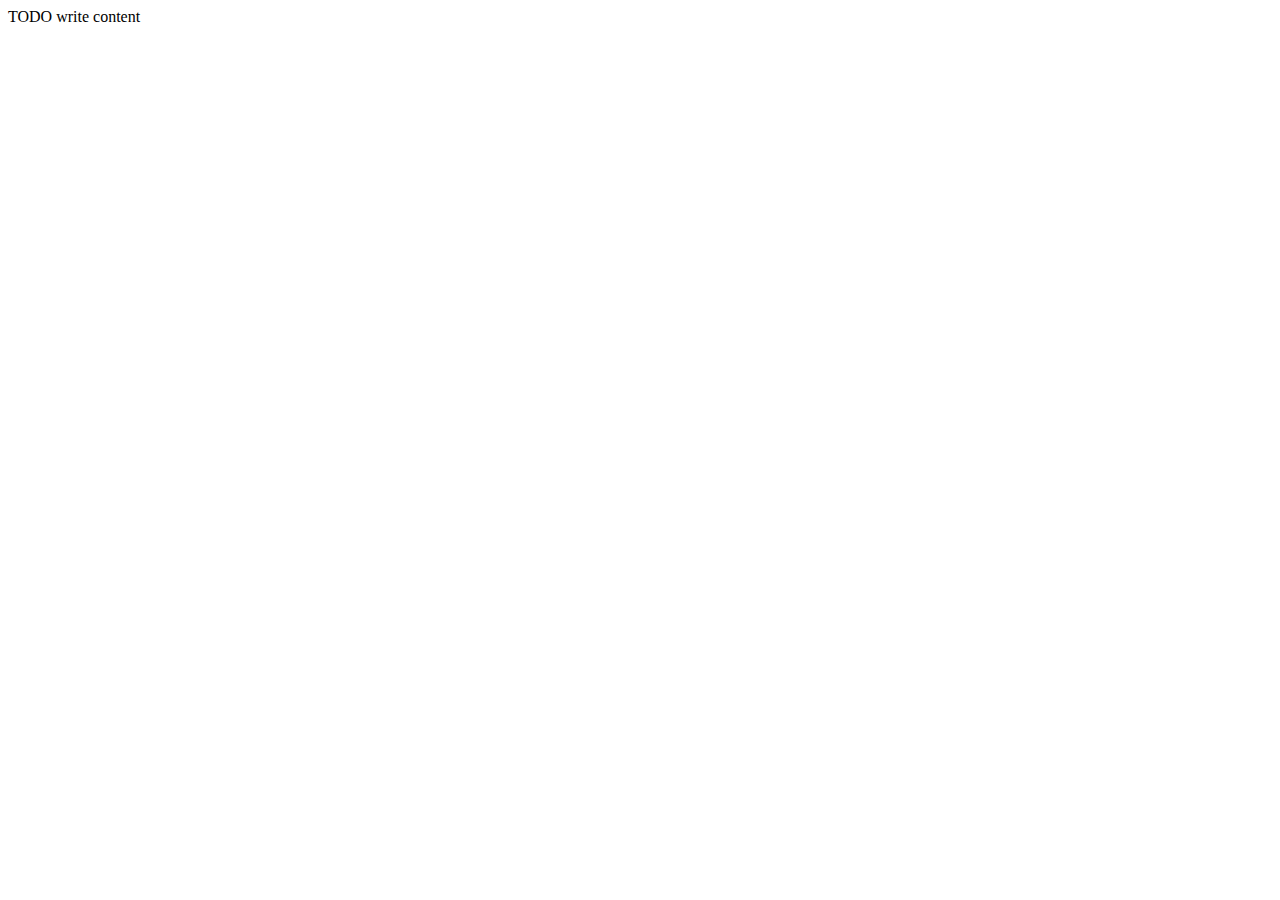
==== public_html/index.html @ 2eaab225 "Initial push" ====
<!DOCTYPE html>
<!--
To change this license header, choose License Headers in Project Properties.
To change this template file, choose Tools | Templates
and open the template in the editor.
-->
<html>
    <head>
        <title>TODO supply a title</title>
        <meta charset="UTF-8">
        <meta name="viewport" content="width=device-width, initial-scale=1.0">
    </head>
    <body>
        <div>TODO write content</div>
    </body>
</html>
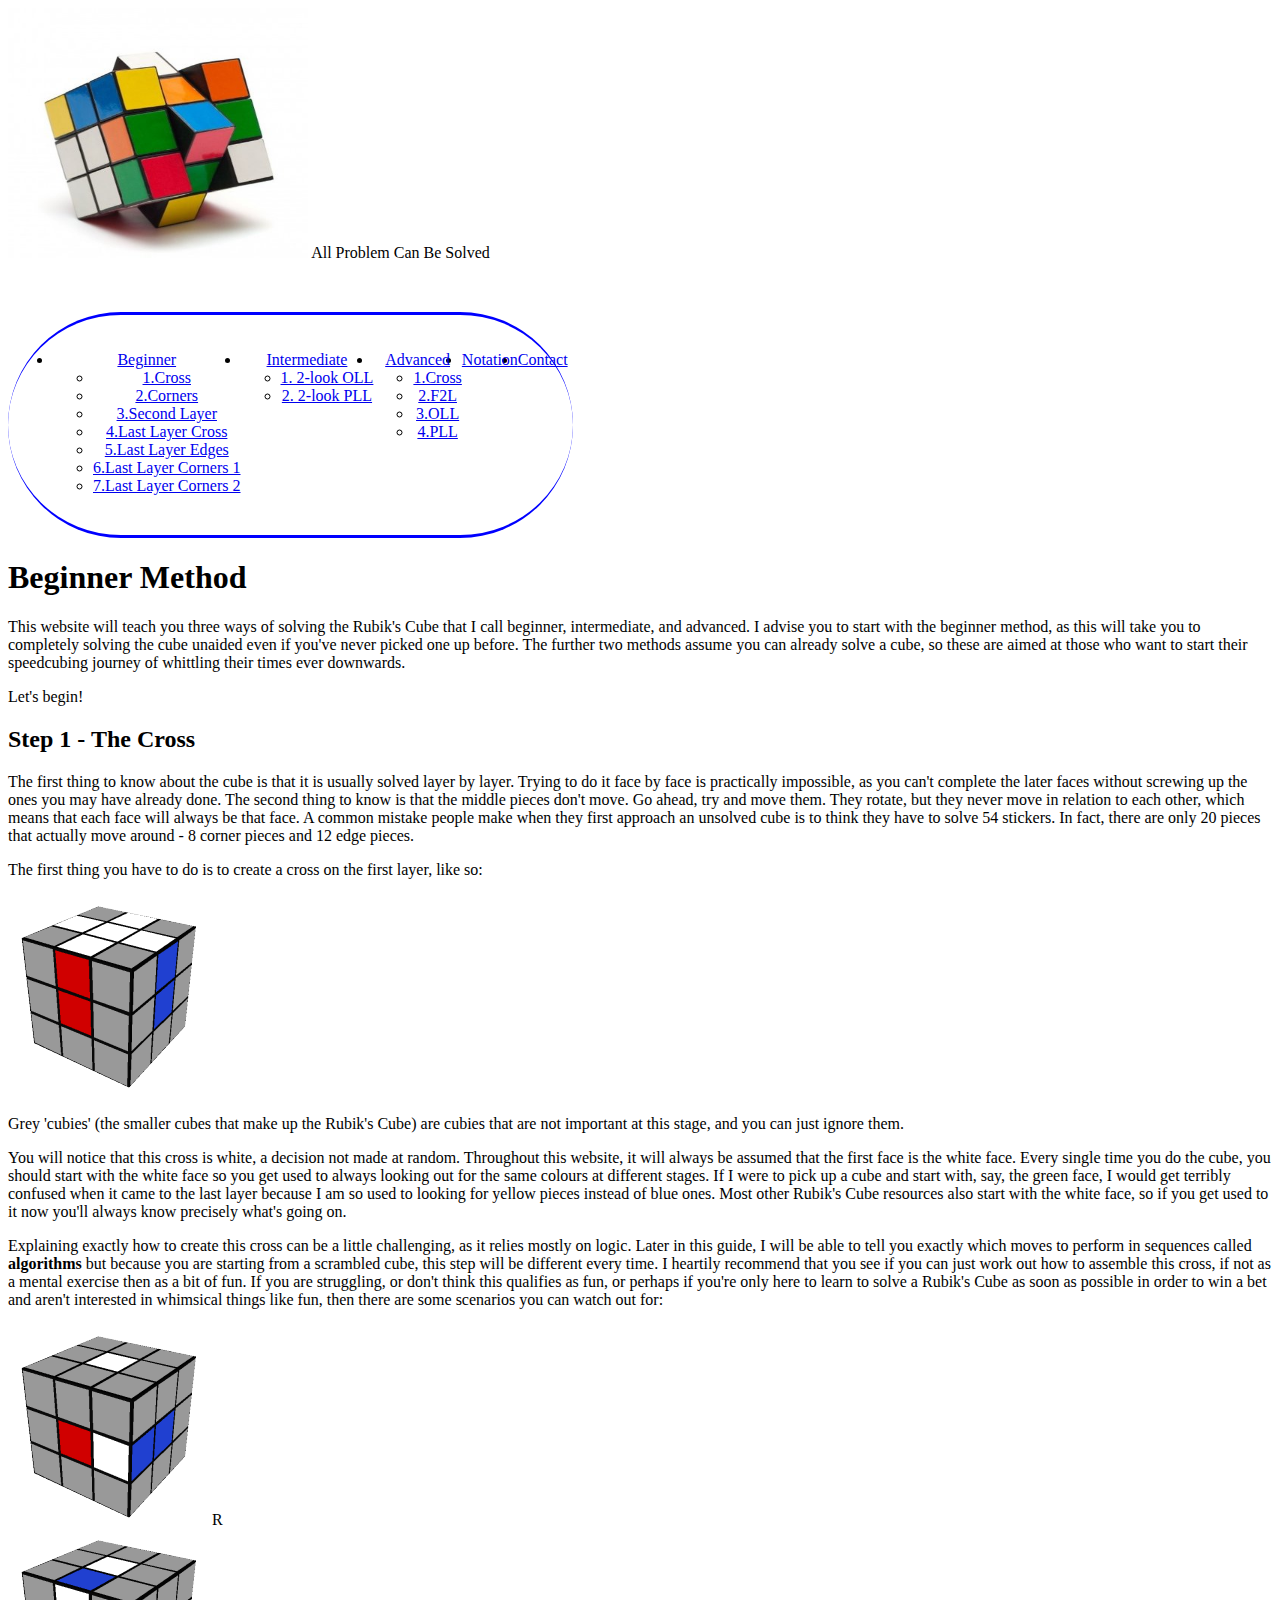
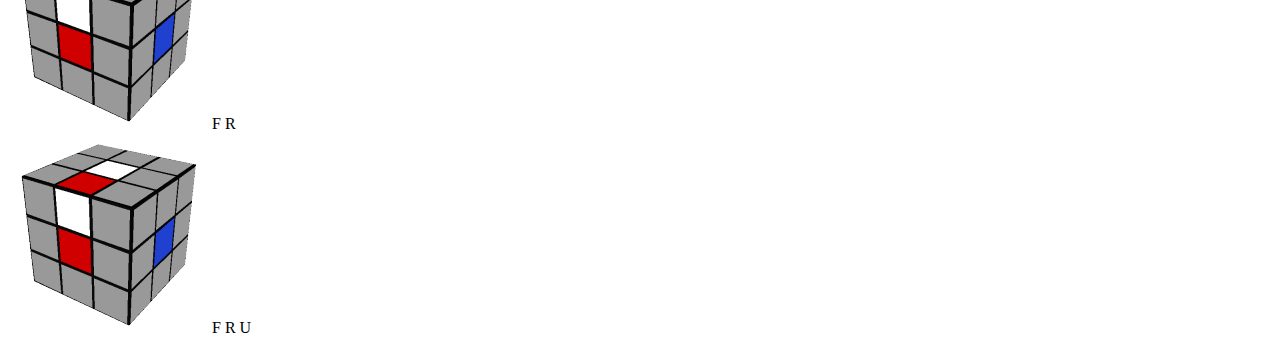
==== commit 11544fc7: "" ====
--- a/public_html/index.html
+++ b/public_html/index.html
@@ -1,16 +1,126 @@
 <!DOCTYPE html>
-<!--
-To change this license header, choose License Headers in Project Properties.
-To change this template file, choose Tools | Templates
-and open the template in the editor.
--->
+
 <html>
     <head>
-        <title>TODO supply a title</title>
+        <title>Rubik's Cube</title>
         <meta charset="UTF-8">
-        <meta name="viewport" content="width=device-width, initial-scale=1.0">
+        <link href="style.css" rel="stylesheet"/>
     </head>
     <body>
-        <div>TODO write content</div>
+
+        <div class="header">
+            <a href=""><img src="Rubik-s-Cube-2-X-2-3453652_3.jpg" width='300' height="250" ></a>
+            <span>All Problem Can Be Solved</span>
+
+
+        </div>
+        <div id="wrapper">
+            <nav id="menu">
+
+                <ul>
+                    <li><a href="Beginner">Beginner</a>
+                        <ul>
+                            <li><a href="step1">1.Cross</a></li>
+                            <li><a href="step2">2.Corners</a></li>
+                            <li><a href="step3">3.Second Layer</a></li>
+                            <li><a href="step4">4.Last Layer Cross</a></li>
+                            <li><a href="step5">5.Last Layer Edges</a></li>
+                            <li><a href="step6">6.Last Layer Corners 1</a></li>
+                            <li><a href="step7">7.Last Layer Corners 2</a></li>
+                        </ul>
+                    </li>
+                    <li><a href="Intermediate">Intermediate</a>
+                        <ul>
+                            <li><a href="step-1">1. 2-look OLL</a></li>
+                            <li><a href="step-2">2. 2-look PLL</a></li>
+                        </ul>
+                    </li>
+
+                    <li><a href="Advanced">Advanced</a>
+                        <ul>
+                            <li><a href="step-1">1.Cross</a></li>
+                            <li><a href="step-2">2.F2L</a></li>
+                            <li><a href="step-3">3.OLL</a></li>
+                            <li><a href="step-4">4.PLL</a></li>
+                        </ul>
+                    </li>
+                    <li><a href="notation">Notation</a></li>
+                    <li><a href="contact">Contact</a></li>
+            </nav>
+        </div>
+        <div><h1>Beginner Method</h1>
+        </div>
+        <p>This website will teach you three ways of solving the Rubik's
+            Cube that I call beginner, intermediate, and advanced.
+            I advise you to start with the beginner method, as this will 
+            take you to completely solving the cube unaided even if you've 
+            never picked one up before. 
+            The further two methods assume you can already solve a cube, 
+            so these are aimed at those who want to start their speedcubing 
+            journey of whittling their times ever downwards.</p>
+
+        <p>Let's begin!</p>
+        <h2 id="step1">Step 1 - The Cross</h2>
+        <p>The first thing to know about the cube is that it is usually solved 
+            layer by layer. Trying to do it face by face is practically impossible,
+            as you can't complete the later faces without screwing up the ones you
+            may have already done. The second thing to know is that the middle pieces 
+            don't move. Go ahead, try and move them. They rotate, but they never move 
+            in relation to each other, which means that each face will always be that face.
+            A common mistake people make when they first approach an unsolved cube is to think 
+            they have to solve 54 stickers. In fact, there are only 20 pieces that actually move
+            around - 8 corner pieces and 12 edge pieces.</p>
+
+        <p>The first thing you have to do is to create a cross on the first layer, like so:</p>
+
+        <img class="cube" src="1.png" width="200" height="200">
+
+        <p>Grey 'cubies' (the smaller cubes that make up the Rubik's Cube)
+            are cubies that are not important at this stage, and you can just ignore
+            them.</p>
+
+        <p>You will notice that this cross is white, a decision not made at random.
+            Throughout this website, it will always be assumed that the first 
+            face is the white face. Every single time you do the cube, you should
+            start with the white face so you get used to always looking out for the
+            same colours at different stages. If I were to pick up a cube and start
+            with, say, the green face, I would get terribly confused when it came to 
+            the last layer because I am so used to looking for yellow pieces instead 
+            of blue ones. Most other Rubik's Cube resources also start with the white
+            face, so if you get used to it now you'll always know precisely what's going on.</p>
+
+        <p>Explaining exactly how to create this cross can be a little challenging, 
+            as it relies mostly on logic. Later in this guide, I will be able to tell
+            you exactly which moves to perform in sequences called <b>algorithms</b> but
+            because you are starting from a scrambled cube, this step will be different 
+            every time. I heartily recommend that you see if you can just work out how to
+            assemble this cross, if not as a mental exercise then as a bit of fun.
+            If you are struggling, or don't think this qualifies as fun, or perhaps 
+            if you're only here to learn to solve a Rubik's Cube as soon as possible 
+            in order to win a bet and aren't interested in whimsical things like fun,
+            then there are some scenarios you can watch out for:</p>
+
+        <div class="row">
+            <div class="columns">
+                <div class="alg">
+                    <img class="cube" src="2.png" width="200" height="200">
+                    <span>R</span>
+                </div>
+            </div>
+            <div class="columns">
+                <div class="alg">
+                    <img class="cube" src="3.png" width="200" height="200">
+                    <span>F R</span>
+                </div>
+            </div>
+            <div class="columns">
+                <div class="alg">
+                    <img class="cube" src="4.png" width="200" height="200">
+                    <span>F R U</span>
+                </div>
+            </div>
+        </div>
+
+
     </body>
 </html>
--- a/public_html/style.css
+++ b/public_html/style.css
@@ -0,0 +1,32 @@
+#wrapper{
+    display:inline-block;
+    border-top: solid;
+    border-bottom: solid;
+    border-color: blue;
+    text-align: center;
+    background-color: white;
+    margin:50px auto 0px;
+    border-radius:180px;
+    padding: 20px 5px;
+}
+
+#menu>ul{
+    display: inline-block;
+}
+#menu>ul>li{
+    float:left;
+}
+#menu>ul>li>a{
+    position:relative;
+    display:block;
+    text-align:center;
+}
+
+#menu>ul>li>ul>li{
+    float:none
+}
+#menu>ul>li>ul>a{
+    width:auto;
+    padding:0 10px;
+    text-align:left;
+}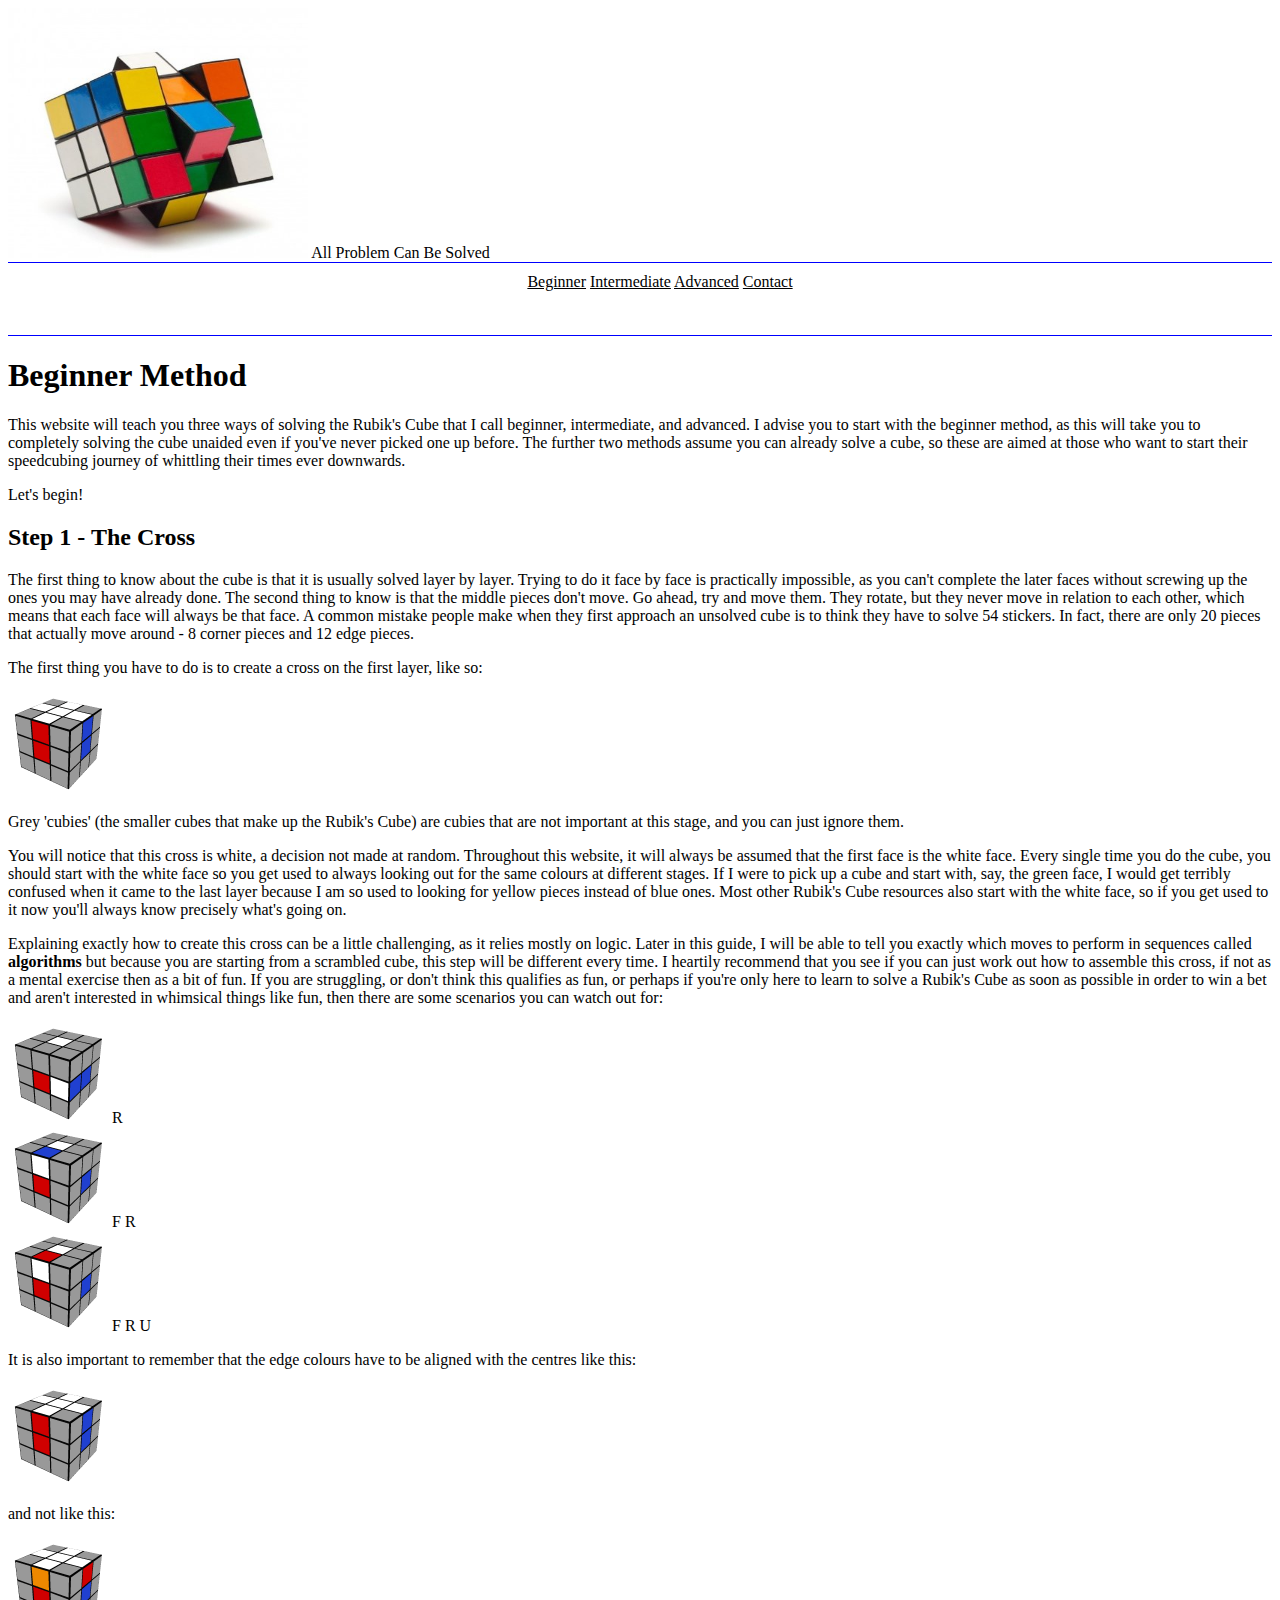
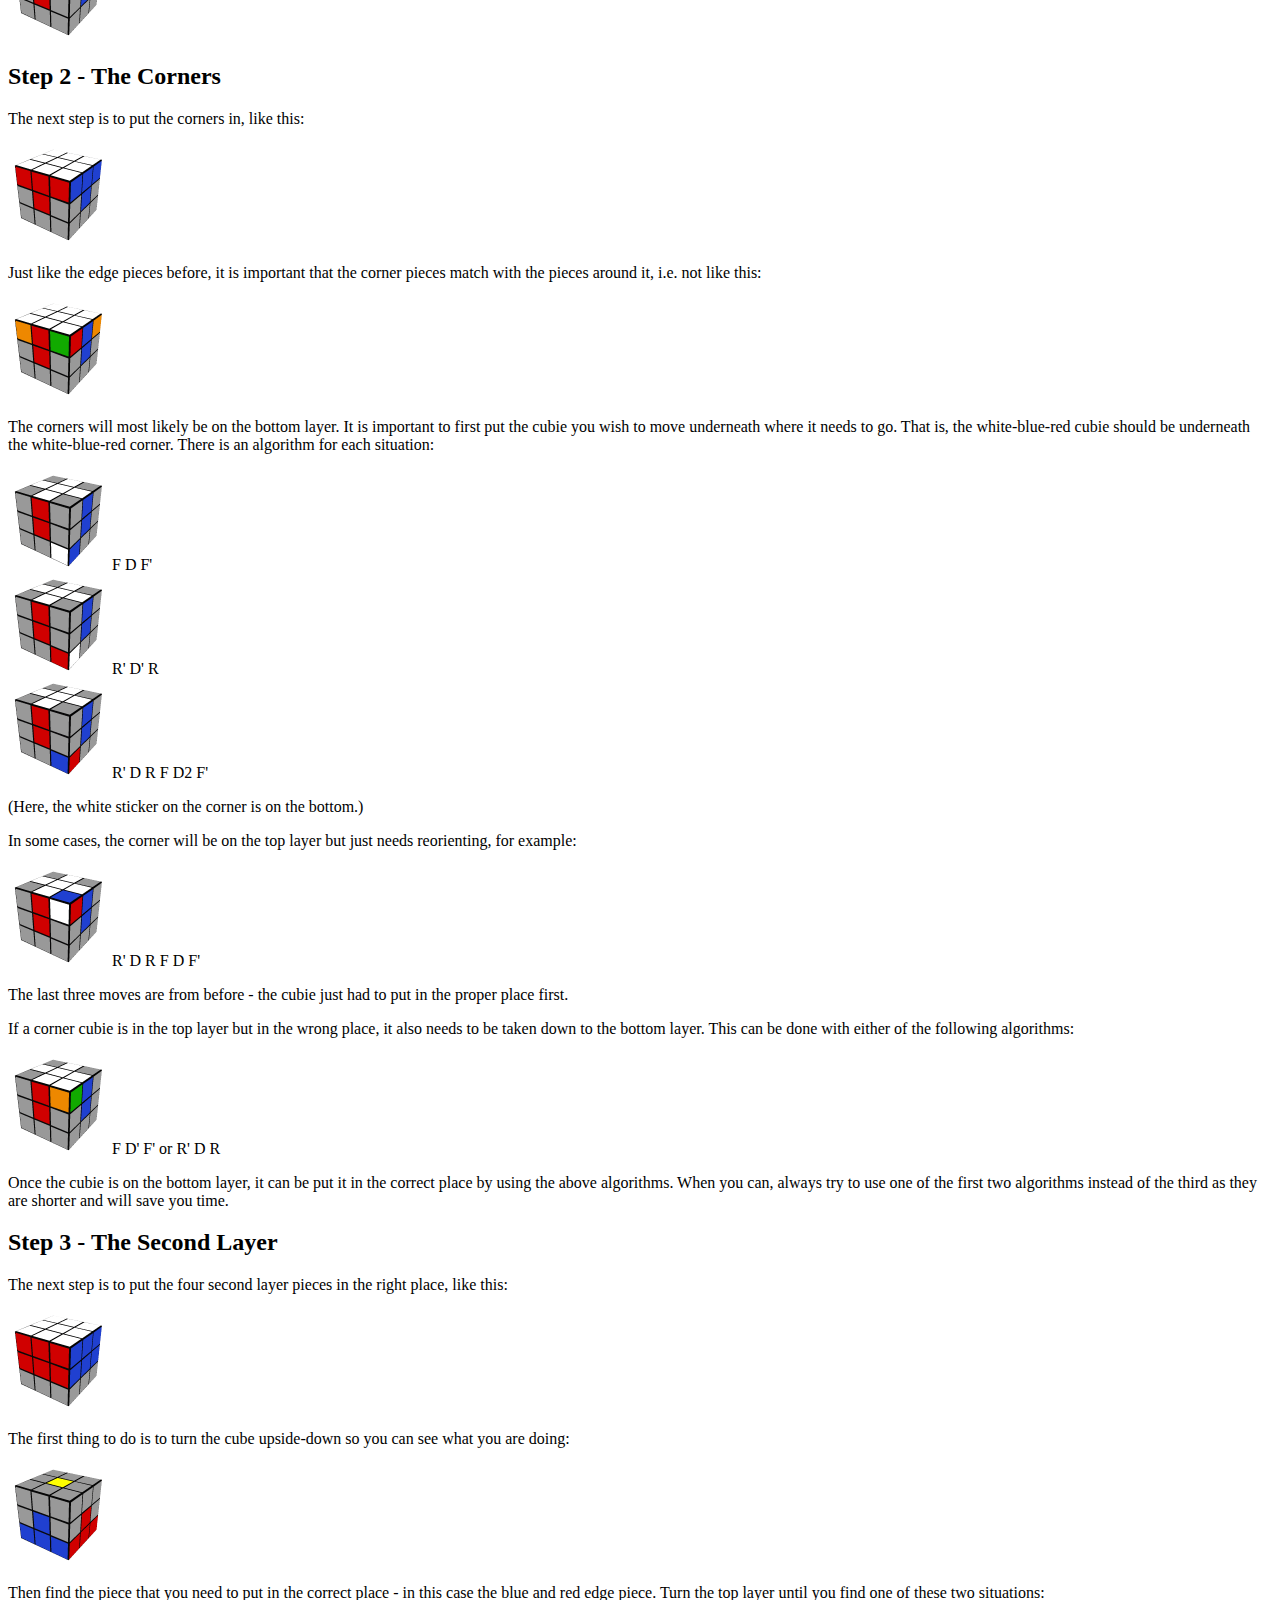
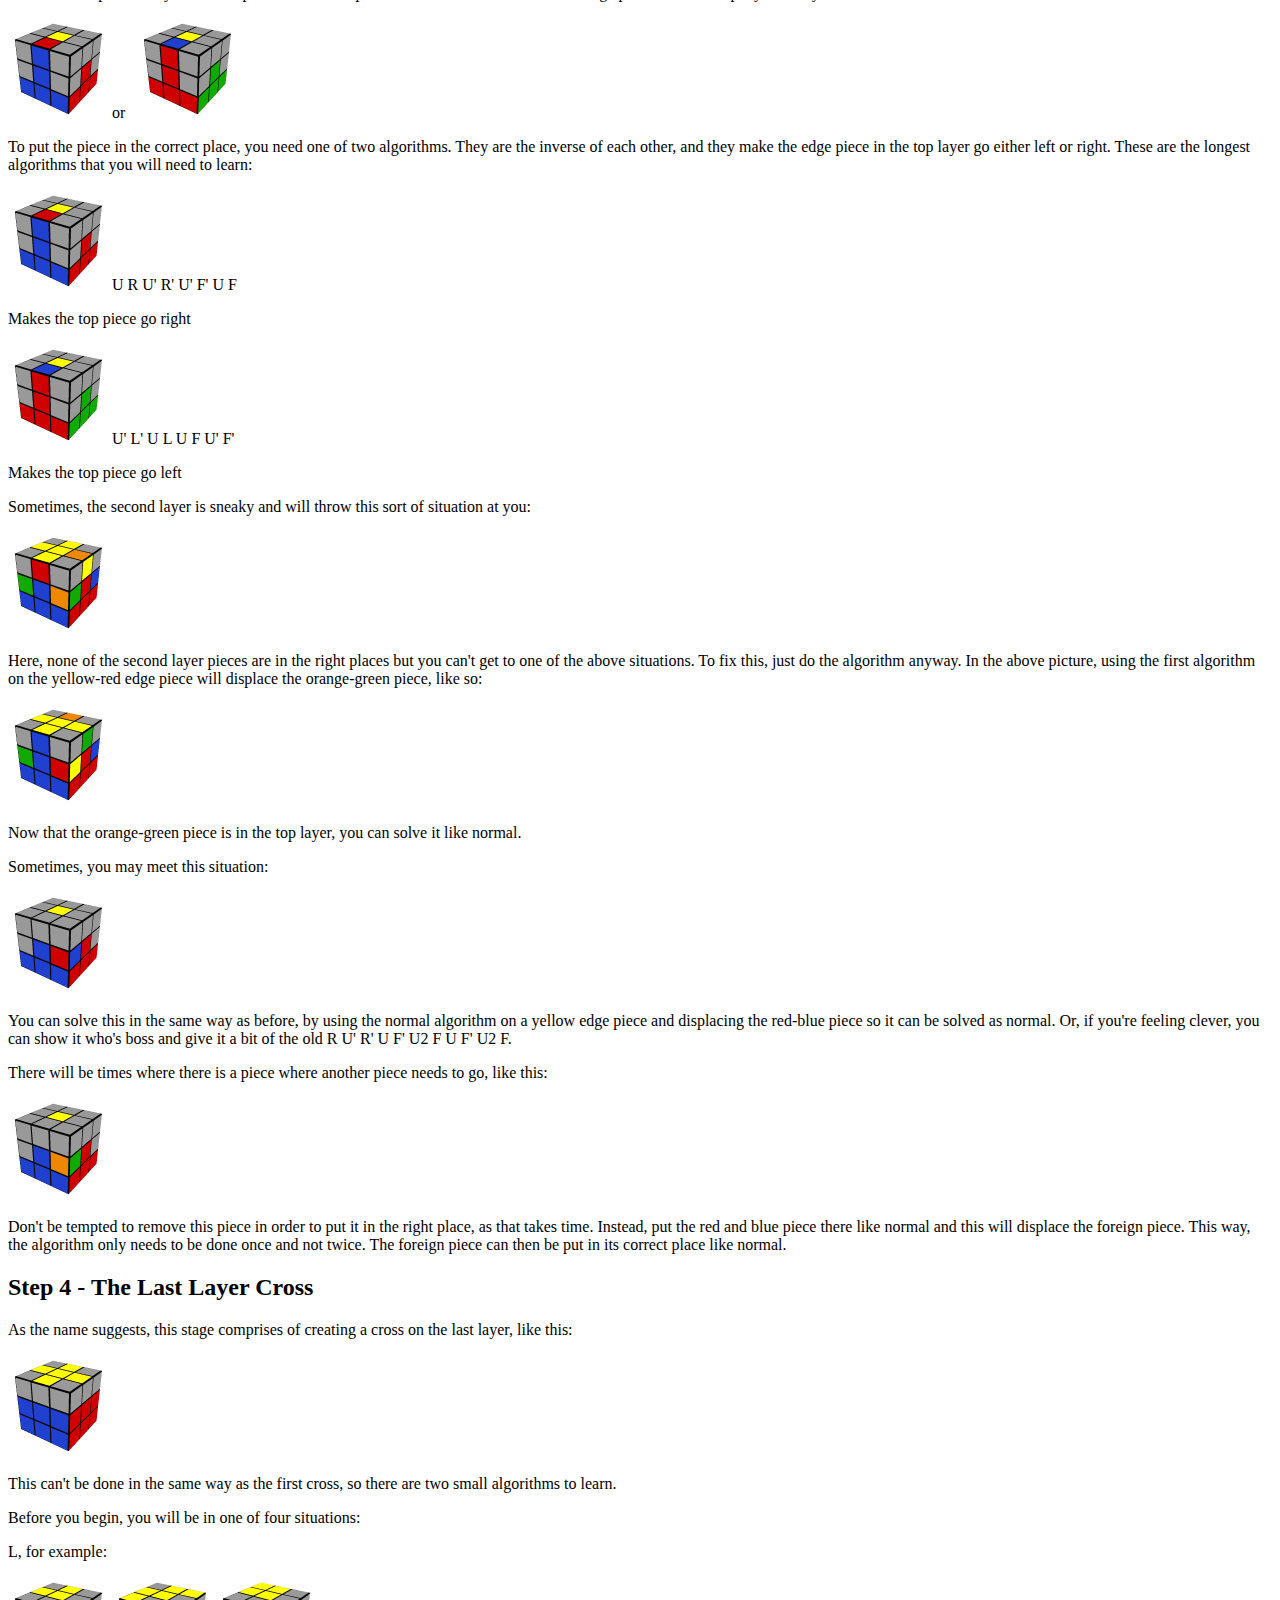
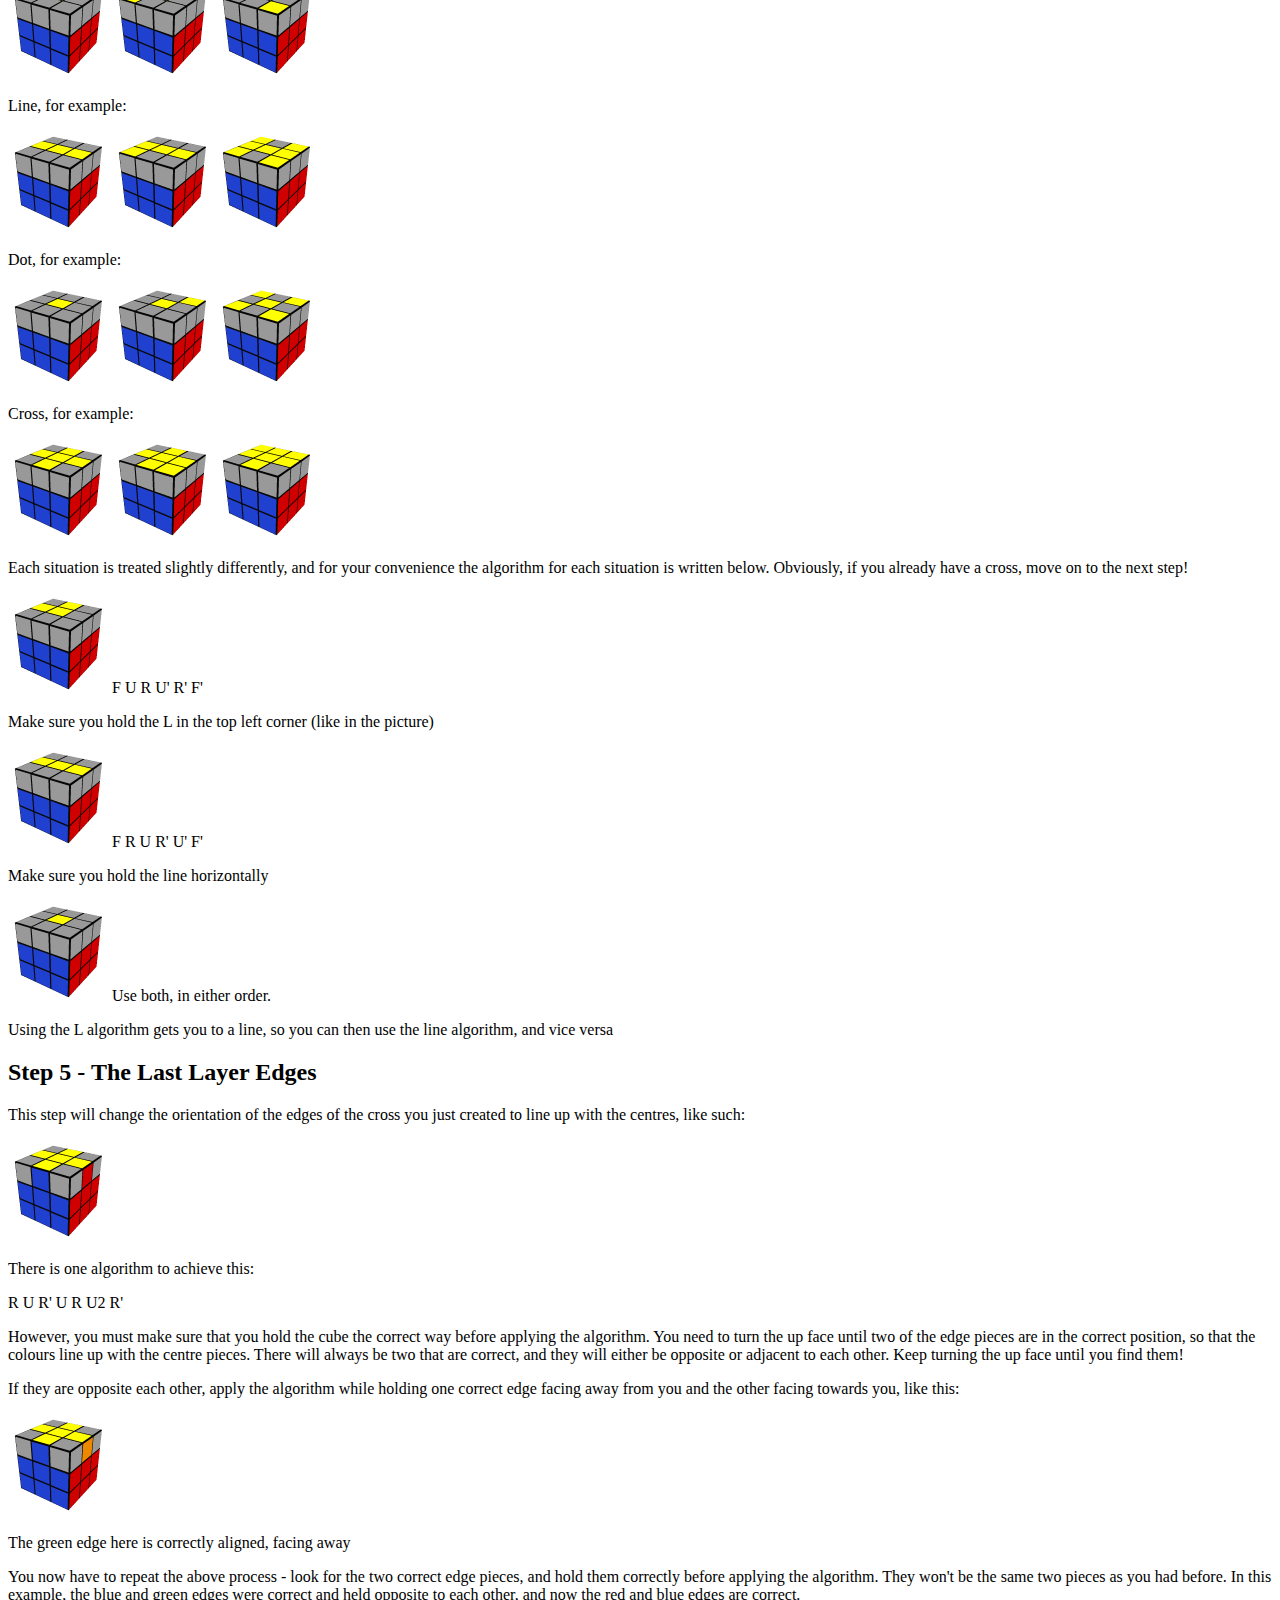
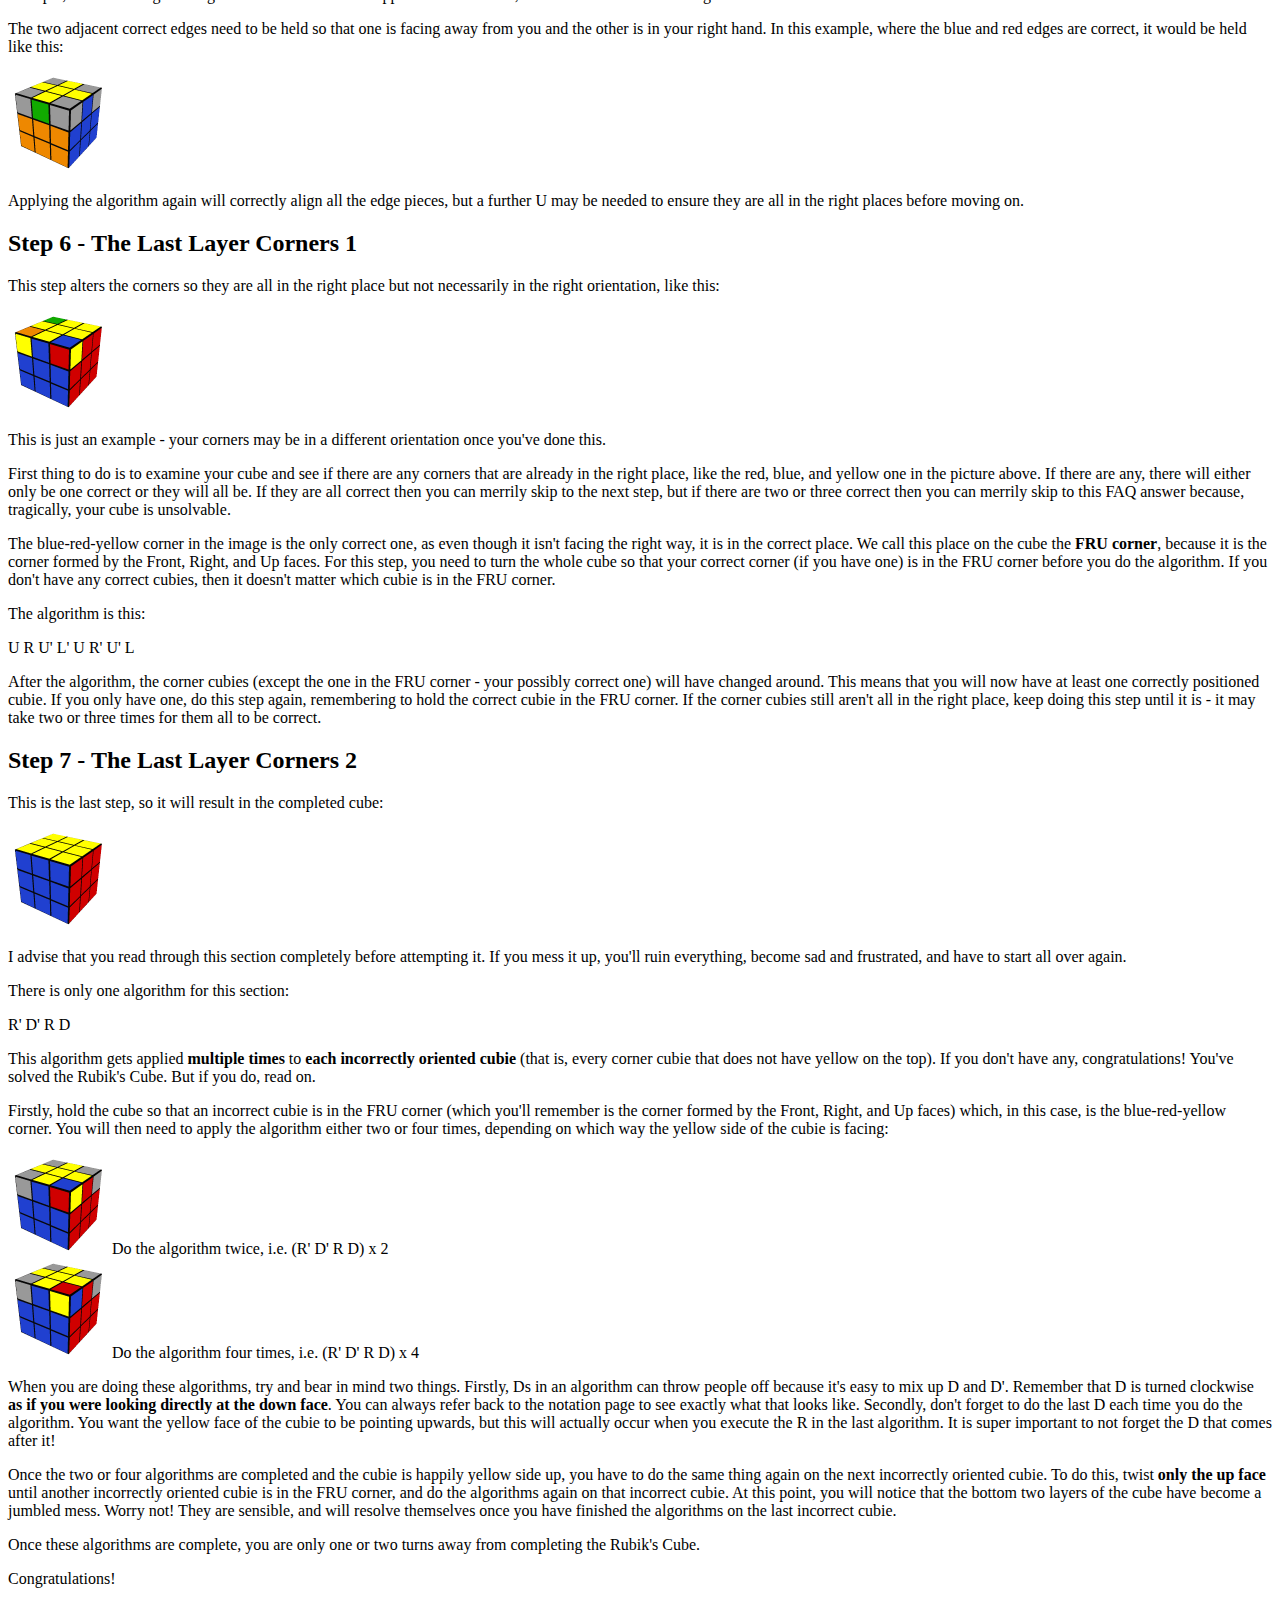
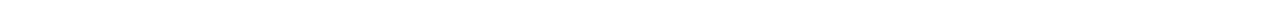
==== commit 00d8d688: "images adding css modified" ====
--- a/public_html/index.html
+++ b/public_html/index.html
@@ -16,37 +16,14 @@
         </div>
         <div id="wrapper">
             <nav id="menu">
-
                 <ul>
-                    <li><a href="Beginner">Beginner</a>
-                        <ul>
-                            <li><a href="step1">1.Cross</a></li>
-                            <li><a href="step2">2.Corners</a></li>
-                            <li><a href="step3">3.Second Layer</a></li>
-                            <li><a href="step4">4.Last Layer Cross</a></li>
-                            <li><a href="step5">5.Last Layer Edges</a></li>
-                            <li><a href="step6">6.Last Layer Corners 1</a></li>
-                            <li><a href="step7">7.Last Layer Corners 2</a></li>
-                        </ul>
-                    </li>
-                    <li><a href="Intermediate">Intermediate</a>
-                        <ul>
-                            <li><a href="step-1">1. 2-look OLL</a></li>
-                            <li><a href="step-2">2. 2-look PLL</a></li>
-                        </ul>
-                    </li>
-
-                    <li><a href="Advanced">Advanced</a>
-                        <ul>
-                            <li><a href="step-1">1.Cross</a></li>
-                            <li><a href="step-2">2.F2L</a></li>
-                            <li><a href="step-3">3.OLL</a></li>
-                            <li><a href="step-4">4.PLL</a></li>
-                        </ul>
-                    </li>
-                    <li><a href="notation">Notation</a></li>
-                    <li><a href="contact">Contact</a></li>
+                    <a href="index.html">Beginner</a>
+                    <a href="intermediate.html">Intermediate</a>
+                    <a href="advanced.html">Advanced</a>
+                    <a href="contact.html">Contact</a>
+                </ul>
             </nav>
+
         </div>
         <div><h1>Beginner Method</h1>
         </div>
@@ -120,7 +97,305 @@
                 </div>
             </div>
         </div>
-
-
-    </body>
+        <p>It is also important to remember that the edge colours have to be aligned 
+            with the centres like this:</p>
+        <img class="cube" src="img/cubes/xwxwwwxwxxrxxrxxxxxbxxbxxxx.png" width="200" height="200">
+        <p>and not like this:</p>
+        <img class="cube" src="img/cubes/xwxwwwxwxxoxxrxxxxxrxxbxxxx.png" width="200" height="200">
+
+
+        <h2 id="step2">Step 2 - The Corners</h2>
+        <p>The next step is to put the corners in, like this:</p>
+        <img class="cube" src="img/cubes/wwwwwwwwwrrrxrxxxxbbbxbxxxx.png" width="200" height="200">
+        <p>Just like the edge pieces before, it is important that the corner pieces
+            match with the pieces around it, i.e. not like this:</p>
+        <img class="cube" src="img/cubes/wwwwwwwwworgxrxxxxrboxbxxxx.png" width="200" height="200">
+
+        <p>The corners will most likely be on the bottom layer. It is important to 
+            first put the cubie you wish to move underneath where it needs to go.
+            That is, the white-blue-red cubie should be underneath the white-blue-red corner.
+            There is an algorithm for each situation:</p>
+
+        <div class="row">
+            <div class="small-12 medium-4 columns">
+                <div class="alg">
+                    <img class="cube" src="img/cubes/xwxwwwxwxxrxxrxxxwxbxxbxbxx.png" width="200" height="200">
+                    <span>F D F'</span>
+                </div>
+            </div>
+            <div class="small-12 medium-4 columns">
+                <div class="alg">
+                    <img class="cube" src="img/cubes/xwxwwwxwxxrxxrxxxrxbxxbxwxx.png" width="200" height="200">
+                    <span>R' D' R</span>
+                </div>
+            </div>
+            <div class="small-12 medium-4 columns">
+                <div class="alg">
+                    <img class="cube" src="img/cubes/xwxwwwxwxxrxxrxxxbxbxxbxrxx.png" width="200" height="200">
+                    <span>R' D R F D2 F'</span>
+                    <p>(Here, the white sticker on the corner is on the bottom.)</p>
+                </div>
+            </div>
+        </div>
+
+        <p>In some cases, the corner will be on the top layer but just needs reorienting, 
+            for example:</p>
+        <div class="alg">
+            <img class="cube" src="img/cubes/xwxwwwxwbxrwxrxxxxrbxxbxxxx.png" width="200" height="200">
+            <span>R' D R F D F'</span>
+            <p>The last three moves are from before - the cubie just had to put in the 
+                proper place first.</p>
+        </div>
+        <p>If a corner cubie is in the top layer but in the wrong place, it also needs 
+            to be taken down to the bottom layer. This can be done with either of the
+            following algorithms:</p>
+        <div class="alg">
+            <img class="cube" src="img/cubes/xwxwwwxwwxroxrxxxxgbxxbxxxx.png" width="200" height="200">
+            <span>F D' F' or R' D R</span>
+        </div>
+        <p>Once the cubie is on the bottom layer, it can be put it in the correct place by using
+            the above algorithms. When you can, always try to use one of the first two algorithms 
+            instead of the third as they are shorter and will save you time.</p>
+
+
+        <h2 id="step3">Step 3 - The Second Layer</h2>
+        <p>The next step is to put the four second layer pieces in the right place, like this:</p>
+        <img class="cube" src="img/cubes/wwwwwwwwwrrrrrrxxxbbbbbbxxx.png" width="200" height="200">
+
+        <p>The first thing to do is to turn the cube upside-down so you can see what you are doing:</p>
+        <img class="cube" src="img/cubes/xxxxyxxxxxxxxbxbbbxxxxrxrrr.png" width="200" height="200">
+
+        <p>Then find the piece that you need to put in the correct place - in this case the
+            blue and red edge piece. Turn the top layer until you find one of these two situations:</p>
+
+        <div class="alg">
+            <img class="cube" src="img/cubes/xxxxyxxrxxbxxbxbbbxxxxrxrrr.png" width="200" height="200">
+            or
+            <img class="cube" style="margin-left: 0.5rem;" src="img/cubes/xxxxyxxbxxrxxrxrrrxxxxgxggg.png" width="200" height="200">
+        </div>
+
+        <p>To put the piece in the correct place, you need one of two algorithms. 
+            They are the inverse of each other, and they make the edge piece in the
+            top layer go either left or right. These are the longest algorithms that
+            you will need to learn:</p>
+
+        <div class="row">
+            <div class="small-12 medium-6 columns">
+                <div class="alg">
+                    <img class="cube" src="img/cubes/xxxxyxxrxxbxxbxbbbxxxxrxrrr.png" width="200" height="200">
+                    <span>U R U' R' U' F' U F</span>
+                    <p>Makes the top piece go right</p>
+                </div>
+            </div>
+            <div class="small-12 medium-6 columns">
+                <div class="alg">
+                    <img class="cube" src="img/cubes/xxxxyxxbxxrxxrxrrrxxxxgxggg.png" width="200" height="200">
+                    <span>U' L' U L U F U' F'</span>
+                    <p>Makes the top piece go left</p>
+                </div>
+            </div>
+        </div>
+
+        <p>Sometimes, the second layer is sneaky and will throw this sort of situation at you:</p>
+        <img class="cube" src="img/cubes/xyxyyoxyxxrxgbobbbxyxgrbrrr.png" width="200" height="200">
+        <p>Here, none of the second layer pieces are in the right places but you can't get 
+            to one of the above situations. To fix this, just do the algorithm anyway. In 
+            the above picture, using the first algorithm on the yellow-red edge piece will
+            displace the orange-green piece, like so:</p>
+        <img class="cube" src="img/cubes/xoxyyyxyxxbxgbrbbbxgxyrbrrr.png" width="200" height="200">
+        <p>Now that the orange-green piece is in the top layer, you can solve it like normal.</p>
+        <p>Sometimes, you may meet this situation:</p>
+        <img class="cube" src="img/cubes/xxxxyxxxxxxxxbrbbbxxxbrxrrr.png" width="200" height="200">
+        <p>You can solve this in the same way as before, by using the normal algorithm on 
+            a yellow edge piece and displacing the red-blue piece so it can be solved as normal.
+            Or, if you're feeling clever, you can show it who's boss and give it a bit of the old 
+            R U' R' U F' U2 F U F' U2 F.</p>
+        <p>There will be times where there is a piece where another piece needs to go, like this:</p>
+        <img class="cube" src="img/cubes/xxxxyxxxxxxxxbobbbxxxgrxrrr.png" width="200" height="200">
+        <p>Don't be tempted to remove this piece in order to put it in the right place, as that 
+            takes time. Instead, put the red and blue piece there like normal and this will
+            displace the foreign piece. This way, the algorithm only needs to be done once
+            and not twice. The foreign piece can then be put in its correct place like normal.</p>
+
+
+        <h2 id="step4">Step 4 - The Last Layer Cross</h2>
+        <p>As the name suggests, this stage comprises of creating a cross on the last layer, 
+            like this:</p>
+        <img class="cube" src="img/cubes/xyxyyyxyxxxxbbbbbbxxxrrrrrr.png" width="200" height="200">
+        <p>This can't be done in the same way as the first cross, so there are two small
+            algorithms to learn.</p>
+        <p>Before you begin, you will be in one of four situations:</p>
+
+        <p>L, for example:</p>
+        <img class="cube" src="img/cubes/xyxyyxxxxxxxbbbbbbxxxrrrrrr.png" width="200" height="200">
+        <img class="cube" src="img/cubes/xyyyyxyxxxxxbbbbbbxxxrrrrrr.png" width="200" height="200">
+        <img class="cube" src="img/cubes/yyxyyxxxyxxxbbbbbbxxxrrrrrr.png" width="200" height="200">
+
+        <p>Line, for example:</p>
+        <img class="cube" src="img/cubes/xxxyyyxxxxxxbbbbbbxxxrrrrrr.png" width="200" height="200">
+        <img class="cube" src="img/cubes/xxxyyyyxxxxxbbbbbbxxxrrrrrr.png" width="200" height="200">
+        <img class="cube" src="img/cubes/yxyyyyyxyxxxbbbbbbxxxrrrrrr.png" width="200" height="200">
+
+        <p>Dot, for example:</p>
+        <img class="cube" src="img/cubes/xxxxyxxxxxxxbbbbbbxxxrrrrrr.png" width="200" height="200">
+        <img class="cube" src="img/cubes/xxyxyxxxxxxxbbbbbbxxxrrrrrr.png" width="200" height="200">
+        <img class="cube" src="img/cubes/yxyxyxyxyxxxbbbbbbxxxrrrrrr.png" width="200" height="200">
+
+        <p>Cross, for example:</p>
+        <img class="cube" src="img/cubes/xyxyyyxyxxxxbbbbbbxxxrrrrrr.png" width="200" height="200">
+        <img class="cube" src="img/cubes/xyxyyyxyyxxxbbbbbbxxxrrrrrr.png" width="200" height="200">
+        <img class="cube" src="img/cubes/yyyyyyxyxxxxbbbbbbxxxrrrrrr.png" width="200" height="200">
+
+        <p>Each situation is treated slightly differently, and for your convenience the
+            algorithm for each situation is written below. Obviously, if you already 
+            have a cross, move on to the next step!</p>
+
+        <div class="alg">
+            <img class="cube" src="img/cubes/xyxyyxxxxxxxbbbbbbxxxrrrrrr.png" width="200" height="200">
+            <span>F U R U' R' F'</span>
+            <p>Make sure you hold the L in the top left corner (like in the picture)</p>
+        </div>
+        <div class="alg">
+            <img class="cube" src="img/cubes/xxxyyyxxxxxxbbbbbbxxxrrrrrr.png" width="200" height="200">
+            <span>F R U R' U' F'</span>
+            <p>Make sure you hold the line horizontally</p>
+        </div>
+        <div class="alg">
+            <img class="cube" src="img/cubes/xxxxyxxxxxxxbbbbbbxxxrrrrrr.png" width="200" height="200">
+            <span>Use both, in either order.</span>
+            <p>Using the L algorithm gets you to a line, so you can then use the
+                line algorithm, and vice versa</p>
+        </div>
+
+
+        <h2 id="step5">Step 5 - The Last Layer Edges</h2>
+        <p>This step will change the orientation of the edges of the cross you just 
+            created to line up with the centres, like such:</p>
+        <img class="cube" src="img/cubes/xyxyyyxyxxbxbbbbbbxrxrrrrrr.png" width="200" height="200">
+
+        <p>There is one algorithm to achieve this:</p>
+        <p>R U R' U R U2 R'</p>
+
+        <p>However, you must make sure that you hold the cube the correct way before applying 
+            the algorithm. You need to turn the up face until two of the edge pieces are in the 
+            correct position, so that the colours line up with the centre pieces. There will
+            always be two that are correct, and they will either be opposite or adjacent to
+            each other. Keep turning the up face until you find them!</p>
+
+        <p>If they are opposite each other, apply the algorithm while holding one correct
+            edge facing away from you and the other facing towards you, like this:</p>
+        <div class="alg">
+            <img class="cube" src="img/cubes/xyxyyyxyxxbxbbbbbbxoxrrrrrr.png" width="200" height="200">
+            <p>The green edge here is correctly aligned, facing away</p>
+        </div>
+
+        <p>You now have to repeat the above process - look for the two correct edge pieces,
+            and hold them correctly before applying the algorithm. They won't be the same two 
+            pieces as you had before. In this example, the blue and green edges were correct 
+            and held opposite to each other, and now the red and blue edges are correct.</p>
+
+        <p>The two adjacent correct edges need to be held so that one is facing away from you
+            and the other is in your right hand. In this example, where the blue and red edges 
+            are correct, it would be held like this:</p>
+
+        <img class="cube" src="img/cubes/xyxyyyxyxxgxooooooxbxbbbbbb.png" width="200" height="200">
+
+        <p>Applying the algorithm again will correctly align all the edge pieces, but a further
+            U may be needed to ensure they are all in the right places before moving on.</p>
+
+        <h2 id="step6">Step 6 - The Last Layer Corners 1</h2>
+        <p>This step alters the corners so they are all in the right place but not necessarily
+            in the right orientation, like this:</p>
+
+        <div class="alg">
+            <img class="cube" src="img/cubes/gyyyyyoybybrbbbbbbyrrrrrrrr.png" width="200" height="200">
+            <p>This is just an example - your corners may be in a different orientation once 
+                you've done this.</p>
+        </div>
+
+        <p>First thing to do is to examine your cube and see if there are any corners that are 
+            already in the right place, like the red, blue, and yellow one in the picture above. 
+            If there are any, there will either only be one correct or they will all be. If they 
+            are all correct then you can merrily skip to the next step, but if there are two or 
+            three correct then you can merrily skip to this FAQ answer because, 
+            tragically, your cube is unsolvable.</p>
+
+        <p>The blue-red-yellow corner in the image is the only correct one, as even though it isn't 
+            facing the right way, it is in the correct place. We call this place on the cube the
+            <b>FRU corner</b>, because it is the corner formed by the Front, Right, and Up faces. 
+            For this step, you need to turn the whole cube so that your correct corner (if you have one)
+            is in the FRU corner before you do the algorithm. If you don't have any correct cubies,
+            then it doesn't matter which cubie is in the FRU corner.</p>
+
+        <p>The algorithm is this:</p>
+        <p>U R U' L' U R' U' L</p>
+
+        <p>After the algorithm, the corner cubies (except the one in the FRU corner - your possibly 
+            correct one) will have changed around. This means that you will now have at least one 
+            correctly positioned cubie. If you only have one, do this step again, remembering
+            to hold the correct cubie in the FRU corner. If the corner cubies still aren't all 
+            in the right place, keep doing this step until it is - it may take two or three times 
+            for them all to be correct.</p>
+
+
+        <h2 id="step7">Step 7 - The Last Layer Corners 2</h2>
+        <p>This is the last step, so it will result in the completed cube:</p>
+        <img class="cube" src="img/cubes/yyyyyyyyybbbbbbbbbrrrrrrrrr.png" width="200" height="200">
+
+        <p>I advise that you read through this section completely before attempting it. If you mess 
+            it up, you'll ruin everything, become sad and frustrated, and have to start all over again.</p>
+
+        <p>There is only one algorithm for this section:</p>
+        <p>R' D' R D</p>
+
+        <p>This algorithm gets applied <b>multiple times</b> to <b>each incorrectly oriented cubie</b> 
+            (that is, every corner cubie that does not have yellow on the top). If you don't have any,
+            congratulations! You've solved the Rubik's Cube. But if you do, read on.</p>
+
+        <p>Firstly, hold the cube so that an incorrect cubie is in the FRU corner
+            (which you'll remember is the corner formed by the Front, Right, and Up faces)
+            which, in this case, is the blue-red-yellow corner. You will then need to apply
+            the algorithm either two or four times, depending on which way the yellow side
+            of the cubie is facing:</p>
+
+        <div class="row">
+            <div class="small-12 medium-6 columns">
+                <div class="alg">
+                    <img class="cube" src="img/cubes/xyxyyyxybxbrbbbbbbyrxrrrrrr.png" width="200" height="200">
+                    <span>Do the algorithm twice, i.e. (R' D' R D) x 2</span>
+                </div>
+            </div>
+            <div class="small-12 medium-6 columns">
+                <div class="alg">
+                    <img class="cube" src="img/cubes/xyxyyyxyrxbybbbbbbbrxrrrrrr.png" width="200" height="200">
+                    <span>Do the algorithm four times, i.e. (R' D' R D) x 4</span>
+                </div>
+            </div>
+        </div>
+
+        <p>When you are doing these algorithms, try and bear in mind two things. Firstly, 
+            Ds in an algorithm can throw people off because it's easy to mix up D and D'.
+            Remember that D is turned clockwise <b>as if you were looking directly at the down face</b>. 
+            You can always refer back to the notation page to see exactly what that
+            looks like. Secondly, don't forget to do the last D each time you do the algorithm.
+            You want the yellow face of the cubie to be pointing upwards, but this will actually
+            occur when you execute the R in the last algorithm. It is super important to not forget 
+            the D that comes after it!</p>
+
+        <p>Once the two or four algorithms are completed and the cubie is happily yellow side up, 
+            you have to do the same thing again on the next incorrectly oriented cubie. To do this,
+            twist <b>only the up face</b> until another incorrectly oriented cubie is in the FRU corner,
+            and do the algorithms again on that incorrect cubie. At this point, you will notice that the
+            bottom two layers of the cube have become a jumbled mess. Worry not! They are sensible, and 
+            will resolve themselves once you have finished the algorithms on the last incorrect cubie.</p>
+
+        <p>Once these algorithms are complete, you are only one or two turns away from 
+            completing the Rubik's Cube.</p>
+
+        <p>Congratulations!</p>
+
+
+    </div>
+</div>
+</body>
 </html>
--- a/public_html/style.css
+++ b/public_html/style.css
@@ -1,32 +1,30 @@
-#wrapper{
+body{
+    position: relative;
+}
+#menu{
+    height:52px;
+    border-top:solid;
+    border-bottom:solid;
+    border-width:1px;
+    border-color:blue;
+    text-align:center;
+    background-color: white;
+    padding: 10px 0px;
+
+}
+#menu>ul{
     display:inline-block;
-    border-top: solid;
-    border-bottom: solid;
-    border-color: blue;
-    text-align: center;
-    background-color: white;
-    margin:50px auto 0px;
-    border-radius:180px;
-    padding: 20px 5px;
+    margin:auto
 }
 
-#menu>ul{
-    display: inline-block;
+
+.cube{
+    width:100px;
+    height:100px;
 }
-#menu>ul>li{
-    float:left;
+#menu>ul>a{
+    width:120px;
+    background:white;
+    color:black;
+    border:none;
 }
-#menu>ul>li>a{
-    position:relative;
-    display:block;
-    text-align:center;
-}
-
-#menu>ul>li>ul>li{
-    float:none
-}
-#menu>ul>li>ul>a{
-    width:auto;
-    padding:0 10px;
-    text-align:left;
-}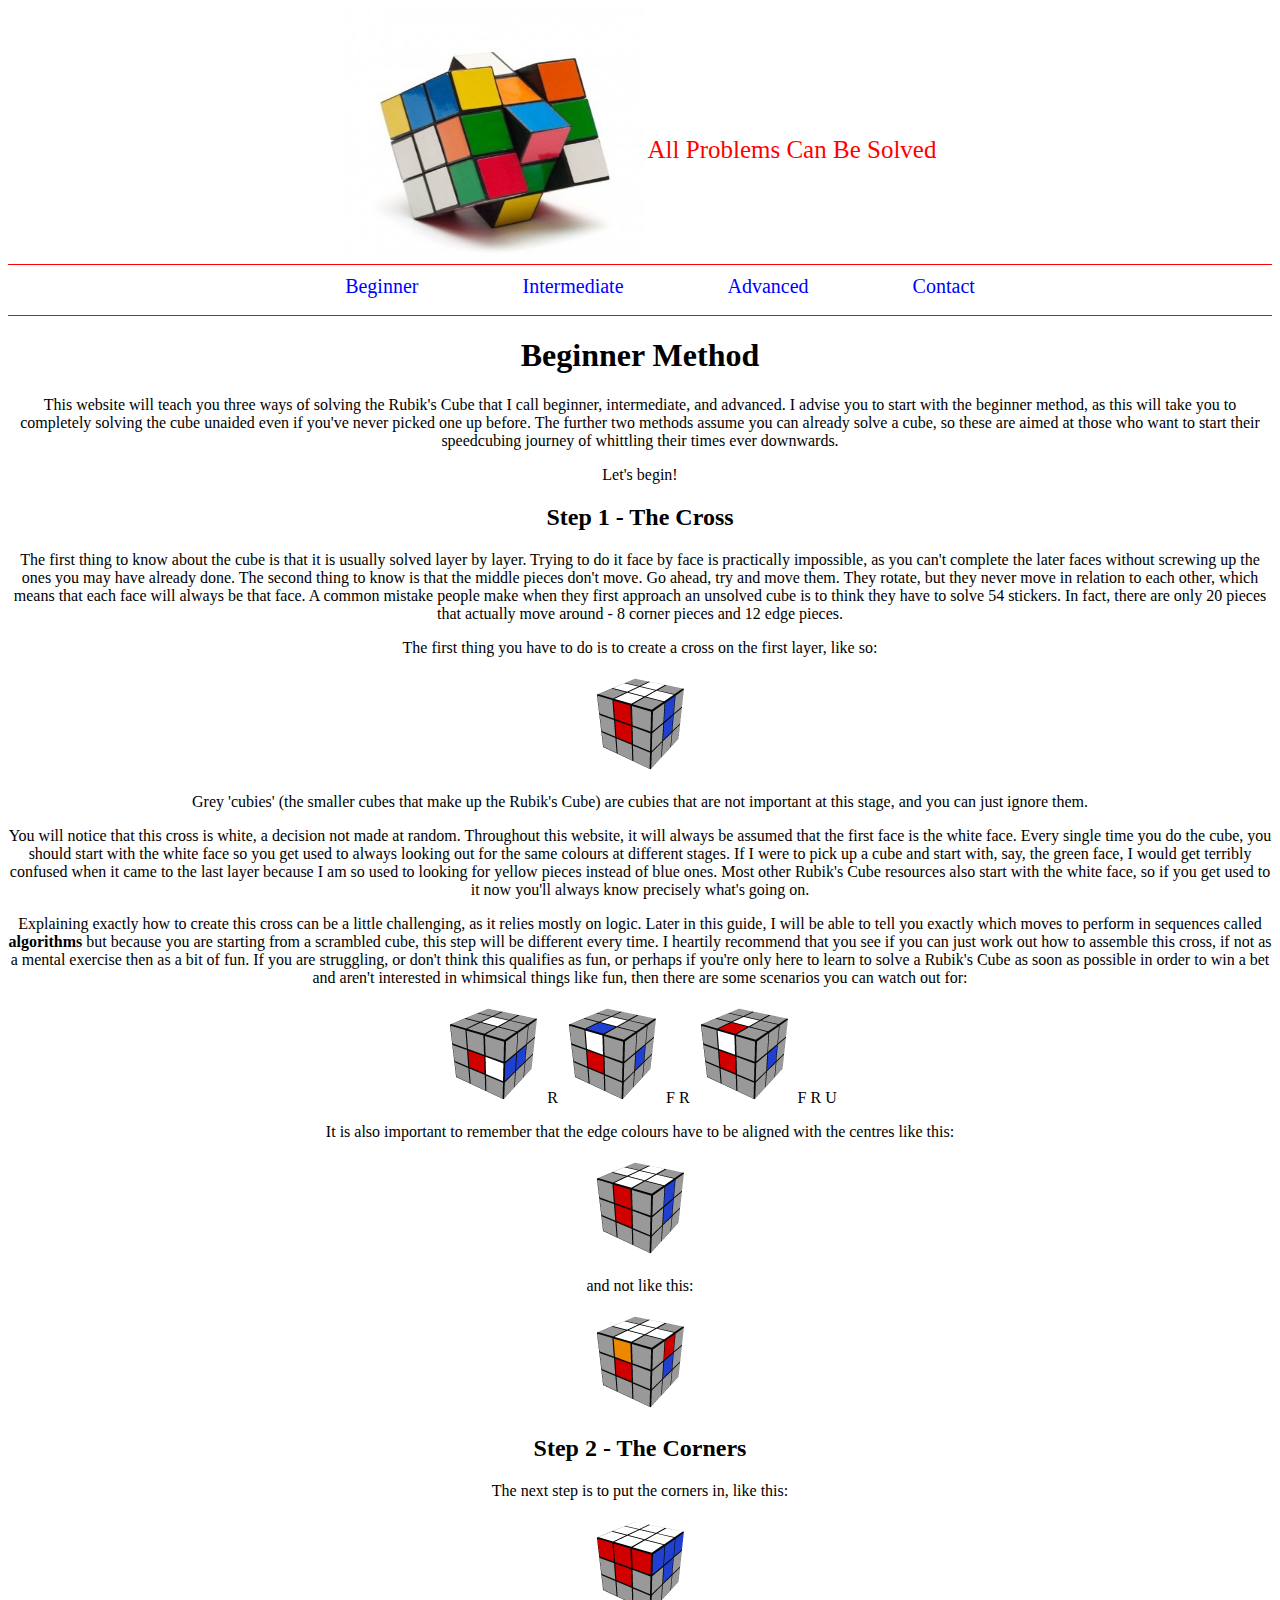
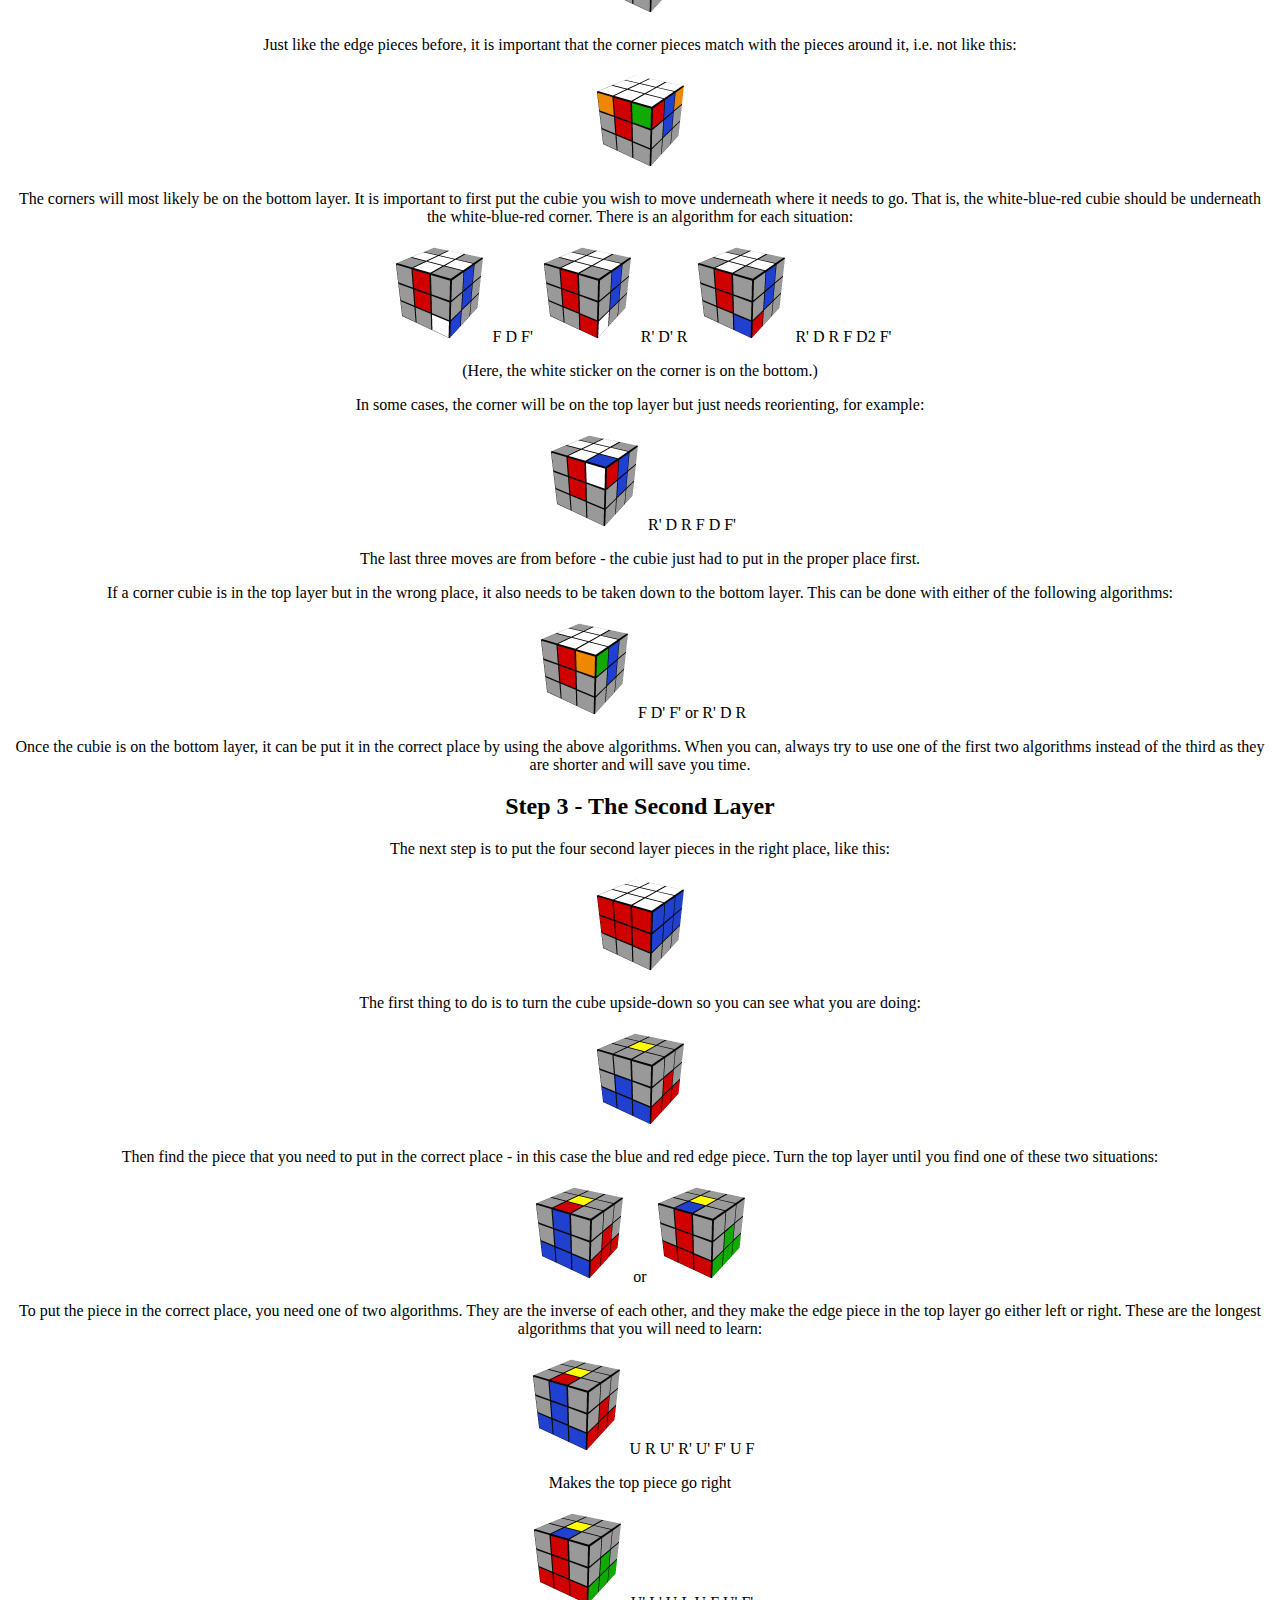
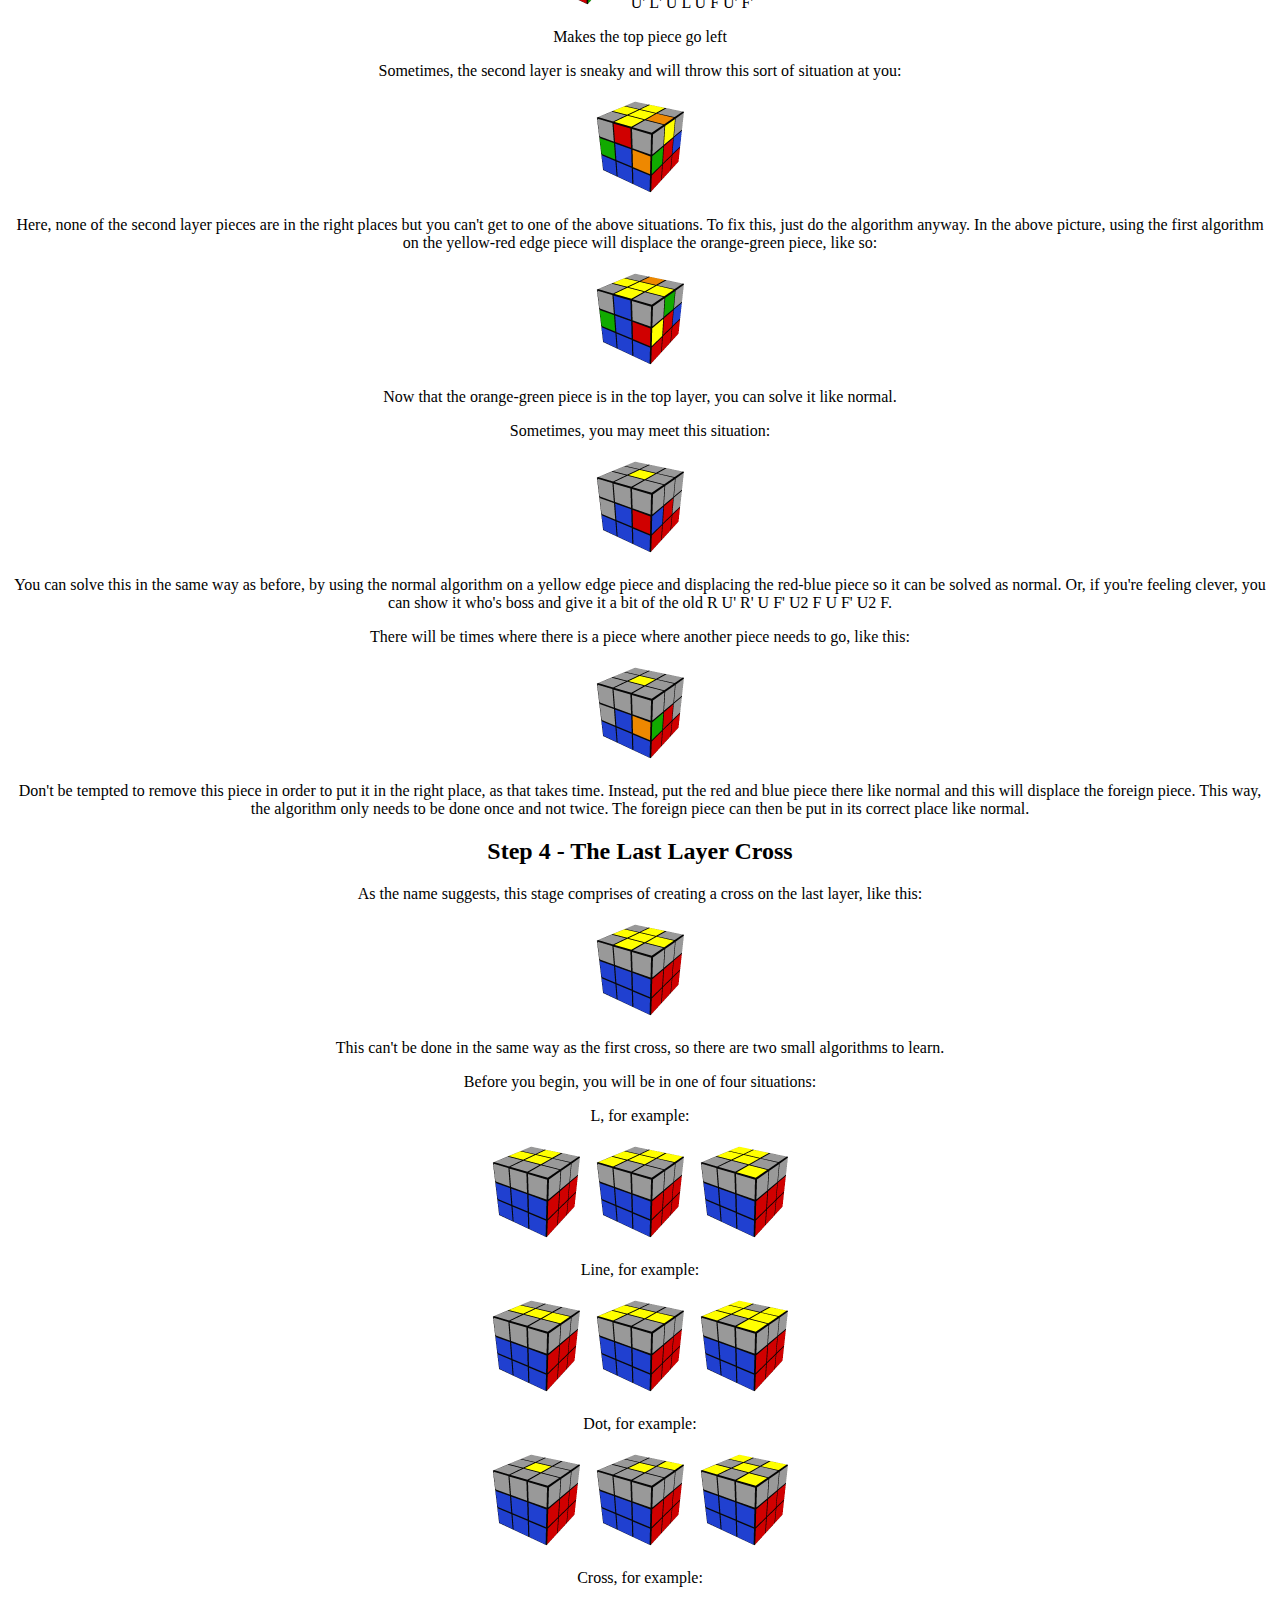
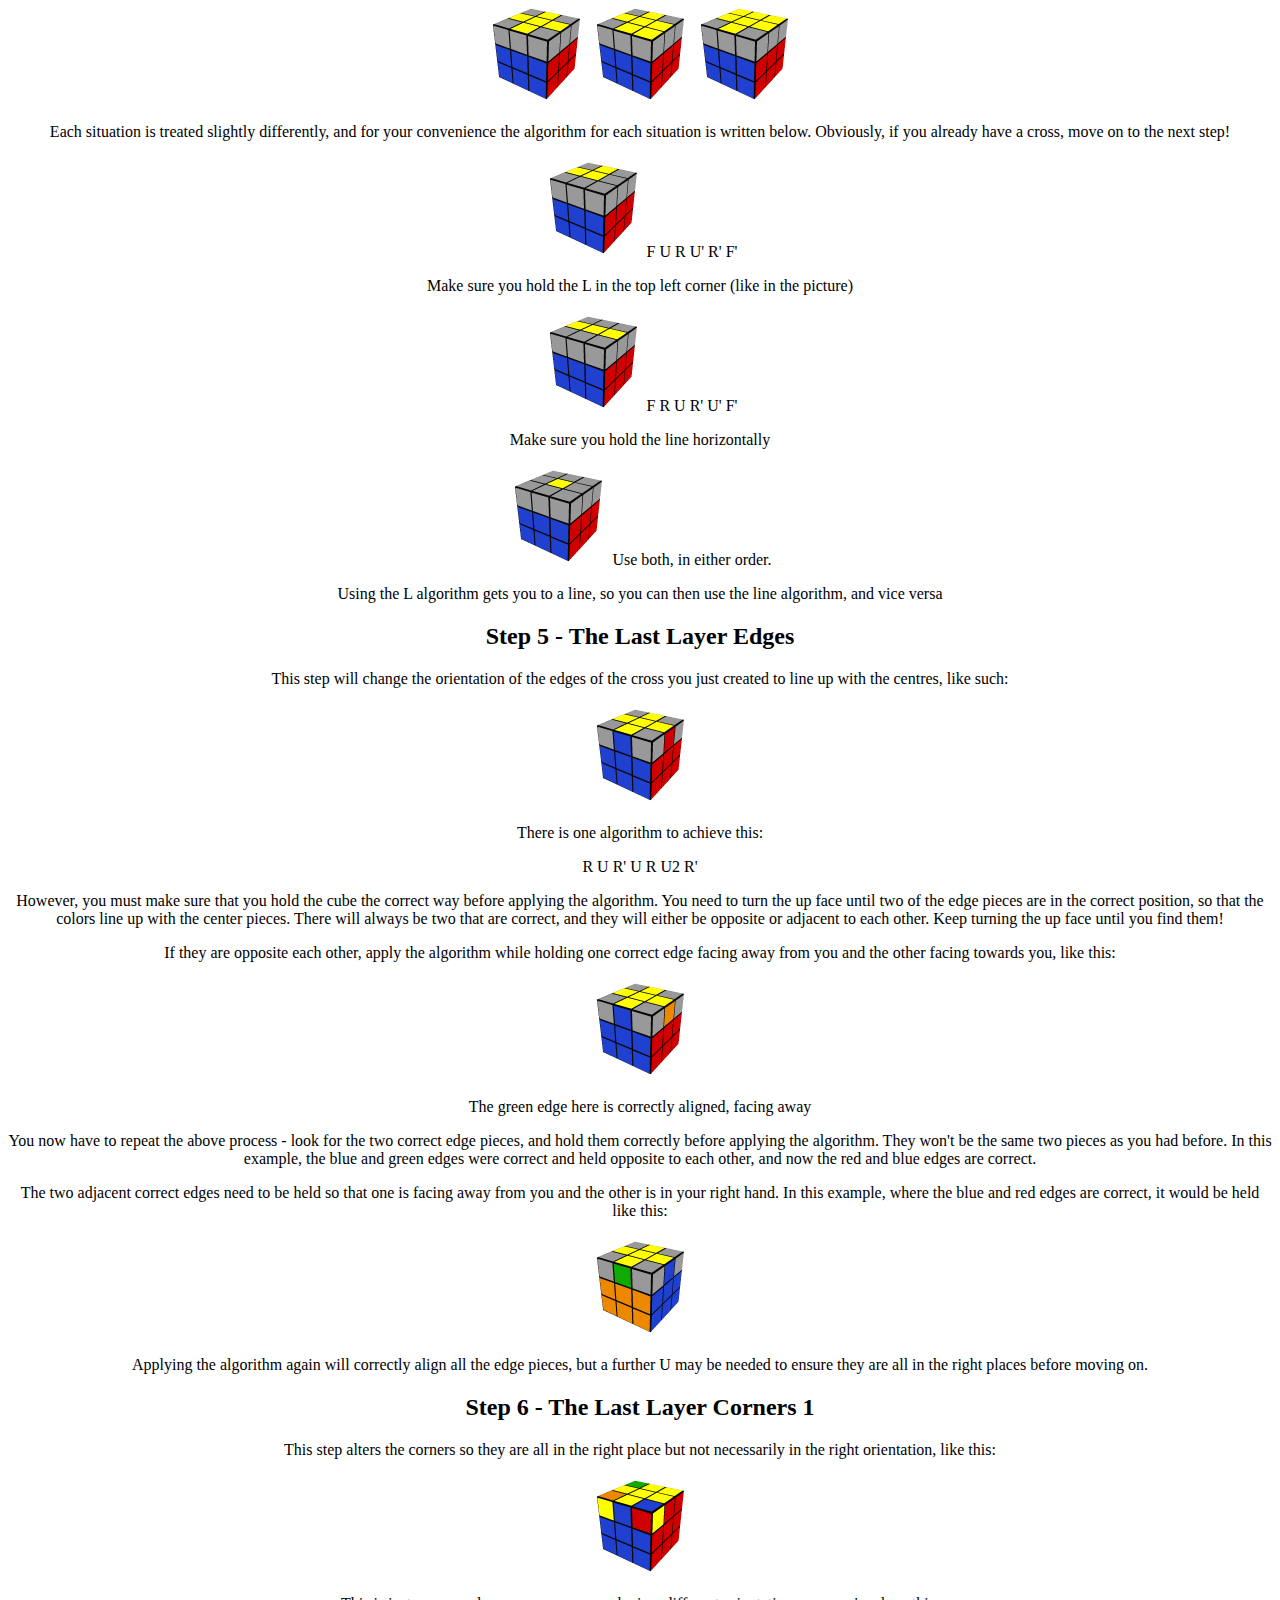
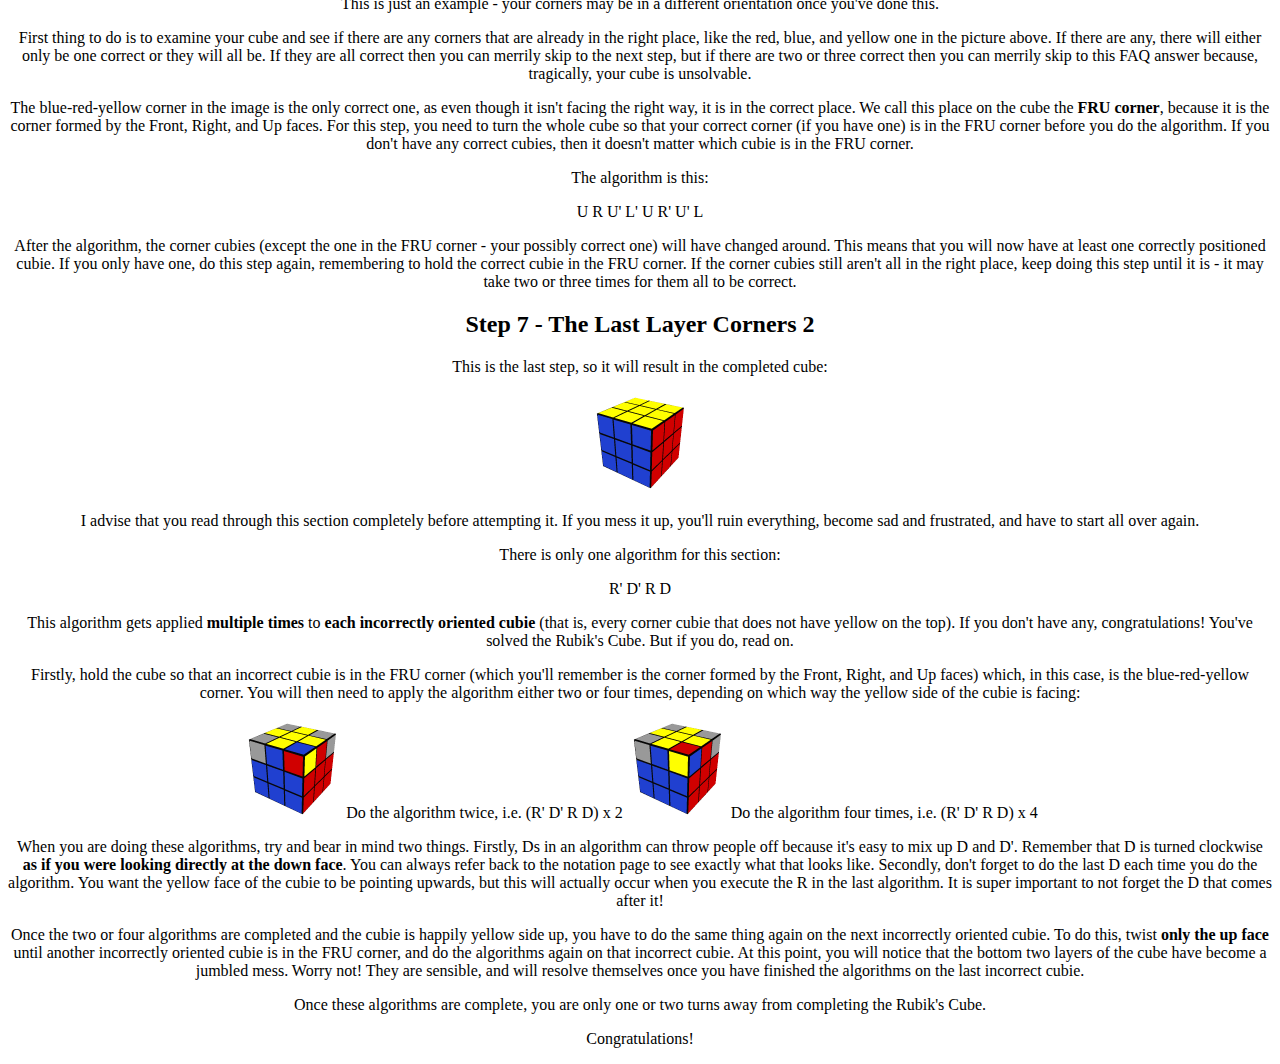
==== commit 4a81b1c5: "new html pages addes" ====
--- a/public_html/index.html
+++ b/public_html/index.html
@@ -8,23 +8,21 @@
     </head>
     <body>
 
-        <div class="header">
-            <a href=""><img src="Rubik-s-Cube-2-X-2-3453652_3.jpg" width='300' height="250" ></a>
-            <span>All Problem Can Be Solved</span>
-
-
+        <div id="header">
+            <a href=""><img src="img/cubes/Rubik-s-Cube-2-X-2-3453652_3.jpg" width='300' height="250" ></a>
+            <span>All Problems Can Be Solved</span>
+            
         </div>
-        <div id="wrapper">
-            <nav id="menu">
-                <ul>
-                    <a href="index.html">Beginner</a>
-                    <a href="intermediate.html">Intermediate</a>
-                    <a href="advanced.html">Advanced</a>
-                    <a href="contact.html">Contact</a>
-                </ul>
-            </nav>
-
-        </div>
+
+        <nav id="menu">
+            <ul>
+                <a href="index.html">Beginner</a>
+                <a href="intermediate.html">Intermediate</a>
+                <a href="advanced.html">Advanced</a>
+                <a href="contact.html">Contact</a>
+            </ul>
+        </nav>
+
         <div><h1>Beginner Method</h1>
         </div>
         <p>This website will teach you three ways of solving the Rubik's
@@ -37,7 +35,7 @@
             journey of whittling their times ever downwards.</p>
 
         <p>Let's begin!</p>
-        <h2 id="step1">Step 1 - The Cross</h2>
+        <h2>Step 1 - The Cross</h2>
         <p>The first thing to know about the cube is that it is usually solved 
             layer by layer. Trying to do it face by face is practically impossible,
             as you can't complete the later faces without screwing up the ones you
@@ -50,7 +48,7 @@
 
         <p>The first thing you have to do is to create a cross on the first layer, like so:</p>
 
-        <img class="cube" src="1.png" width="200" height="200">
+        <img class="cube" src="img/cubes/1.png" width="200" height="200">
 
         <p>Grey 'cubies' (the smaller cubes that make up the Rubik's Cube)
             are cubies that are not important at this stage, and you can just ignore
@@ -77,26 +75,18 @@
             in order to win a bet and aren't interested in whimsical things like fun,
             then there are some scenarios you can watch out for:</p>
 
-        <div class="row">
-            <div class="columns">
-                <div class="alg">
-                    <img class="cube" src="2.png" width="200" height="200">
-                    <span>R</span>
-                </div>
-            </div>
-            <div class="columns">
-                <div class="alg">
-                    <img class="cube" src="3.png" width="200" height="200">
-                    <span>F R</span>
-                </div>
-            </div>
-            <div class="columns">
-                <div class="alg">
-                    <img class="cube" src="4.png" width="200" height="200">
-                    <span>F R U</span>
-                </div>
-            </div>
-        </div>
+
+        <img class="cube" src="img/cubes/2.png" width="200" height="200">
+        <span>R</span>
+
+        <img class="cube" src="img/cubes/3.png" width="200" height="200">
+        <span>F R</span>
+
+
+        <img class="cube" src="img/cubes/4.png" width="200" height="200">
+        <span>F R U</span>
+
+
         <p>It is also important to remember that the edge colours have to be aligned 
             with the centres like this:</p>
         <img class="cube" src="img/cubes/xwxwwwxwxxrxxrxxxxxbxxbxxxx.png" width="200" height="200">
@@ -104,7 +94,7 @@
         <img class="cube" src="img/cubes/xwxwwwxwxxoxxrxxxxxrxxbxxxx.png" width="200" height="200">
 
 
-        <h2 id="step2">Step 2 - The Corners</h2>
+        <h2>Step 2 - The Corners</h2>
         <p>The next step is to put the corners in, like this:</p>
         <img class="cube" src="img/cubes/wwwwwwwwwrrrxrxxxxbbbxbxxxx.png" width="200" height="200">
         <p>Just like the edge pieces before, it is important that the corner pieces
@@ -116,49 +106,35 @@
             That is, the white-blue-red cubie should be underneath the white-blue-red corner.
             There is an algorithm for each situation:</p>
 
-        <div class="row">
-            <div class="small-12 medium-4 columns">
-                <div class="alg">
-                    <img class="cube" src="img/cubes/xwxwwwxwxxrxxrxxxwxbxxbxbxx.png" width="200" height="200">
-                    <span>F D F'</span>
-                </div>
-            </div>
-            <div class="small-12 medium-4 columns">
-                <div class="alg">
-                    <img class="cube" src="img/cubes/xwxwwwxwxxrxxrxxxrxbxxbxwxx.png" width="200" height="200">
-                    <span>R' D' R</span>
-                </div>
-            </div>
-            <div class="small-12 medium-4 columns">
-                <div class="alg">
-                    <img class="cube" src="img/cubes/xwxwwwxwxxrxxrxxxbxbxxbxrxx.png" width="200" height="200">
-                    <span>R' D R F D2 F'</span>
-                    <p>(Here, the white sticker on the corner is on the bottom.)</p>
-                </div>
-            </div>
-        </div>
+        <img class="cube" src="img/cubes/xwxwwwxwxxrxxrxxxwxbxxbxbxx.png" width="200" height="200">
+        <span>F D F'</span>
+
+        <img class="cube" src="img/cubes/xwxwwwxwxxrxxrxxxrxbxxbxwxx.png" width="200" height="200">
+        <span>R' D' R</span>
+
+        <img class="cube" src="img/cubes/xwxwwwxwxxrxxrxxxbxbxxbxrxx.png" width="200" height="200">
+        <span>R' D R F D2 F'</span>
+        <p>(Here, the white sticker on the corner is on the bottom.)</p>
+
 
         <p>In some cases, the corner will be on the top layer but just needs reorienting, 
             for example:</p>
-        <div class="alg">
-            <img class="cube" src="img/cubes/xwxwwwxwbxrwxrxxxxrbxxbxxxx.png" width="200" height="200">
-            <span>R' D R F D F'</span>
-            <p>The last three moves are from before - the cubie just had to put in the 
-                proper place first.</p>
-        </div>
+        <img class="cube" src="img/cubes/xwxwwwxwbxrwxrxxxxrbxxbxxxx.png" width="200" height="200">
+        <span>R' D R F D F'</span>
+        <p>The last three moves are from before - the cubie just had to put in the 
+            proper place first.</p>
+
         <p>If a corner cubie is in the top layer but in the wrong place, it also needs 
             to be taken down to the bottom layer. This can be done with either of the
             following algorithms:</p>
-        <div class="alg">
-            <img class="cube" src="img/cubes/xwxwwwxwwxroxrxxxxgbxxbxxxx.png" width="200" height="200">
-            <span>F D' F' or R' D R</span>
-        </div>
+        <img class="cube" src="img/cubes/xwxwwwxwwxroxrxxxxgbxxbxxxx.png" width="200" height="200">
+        <span>F D' F' or R' D R</span>
         <p>Once the cubie is on the bottom layer, it can be put it in the correct place by using
             the above algorithms. When you can, always try to use one of the first two algorithms 
             instead of the third as they are shorter and will save you time.</p>
 
 
-        <h2 id="step3">Step 3 - The Second Layer</h2>
+        <h2>Step 3 - The Second Layer</h2>
         <p>The next step is to put the four second layer pieces in the right place, like this:</p>
         <img class="cube" src="img/cubes/wwwwwwwwwrrrrrrxxxbbbbbbxxx.png" width="200" height="200">
 
@@ -168,33 +144,22 @@
         <p>Then find the piece that you need to put in the correct place - in this case the
             blue and red edge piece. Turn the top layer until you find one of these two situations:</p>
 
-        <div class="alg">
-            <img class="cube" src="img/cubes/xxxxyxxrxxbxxbxbbbxxxxrxrrr.png" width="200" height="200">
-            or
-            <img class="cube" style="margin-left: 0.5rem;" src="img/cubes/xxxxyxxbxxrxxrxrrrxxxxgxggg.png" width="200" height="200">
-        </div>
-
+        <img class="cube" src="img/cubes/xxxxyxxrxxbxxbxbbbxxxxrxrrr.png" width="200" height="200">
+        or
+        <img class="cube" src="img/cubes/xxxxyxxbxxrxxrxrrrxxxxgxggg.png" width="200" height="200">
         <p>To put the piece in the correct place, you need one of two algorithms. 
             They are the inverse of each other, and they make the edge piece in the
             top layer go either left or right. These are the longest algorithms that
             you will need to learn:</p>
 
-        <div class="row">
-            <div class="small-12 medium-6 columns">
-                <div class="alg">
-                    <img class="cube" src="img/cubes/xxxxyxxrxxbxxbxbbbxxxxrxrrr.png" width="200" height="200">
-                    <span>U R U' R' U' F' U F</span>
-                    <p>Makes the top piece go right</p>
-                </div>
-            </div>
-            <div class="small-12 medium-6 columns">
-                <div class="alg">
-                    <img class="cube" src="img/cubes/xxxxyxxbxxrxxrxrrrxxxxgxggg.png" width="200" height="200">
-                    <span>U' L' U L U F U' F'</span>
-                    <p>Makes the top piece go left</p>
-                </div>
-            </div>
-        </div>
+
+        <img class="cube" src="img/cubes/xxxxyxxrxxbxxbxbbbxxxxrxrrr.png" width="200" height="200">
+        <span>U R U' R' U' F' U F</span>
+        <p>Makes the top piece go right</p>
+
+        <img class="cube" src="img/cubes/xxxxyxxbxxrxxrxrrrxxxxgxggg.png" width="200" height="200">
+        <span>U' L' U L U F U' F'</span>
+        <p>Makes the top piece go left</p>
 
         <p>Sometimes, the second layer is sneaky and will throw this sort of situation at you:</p>
         <img class="cube" src="img/cubes/xyxyyoxyxxrxgbobbbxyxgrbrrr.png" width="200" height="200">
@@ -250,25 +215,19 @@
             algorithm for each situation is written below. Obviously, if you already 
             have a cross, move on to the next step!</p>
 
-        <div class="alg">
-            <img class="cube" src="img/cubes/xyxyyxxxxxxxbbbbbbxxxrrrrrr.png" width="200" height="200">
-            <span>F U R U' R' F'</span>
-            <p>Make sure you hold the L in the top left corner (like in the picture)</p>
-        </div>
-        <div class="alg">
-            <img class="cube" src="img/cubes/xxxyyyxxxxxxbbbbbbxxxrrrrrr.png" width="200" height="200">
-            <span>F R U R' U' F'</span>
-            <p>Make sure you hold the line horizontally</p>
-        </div>
-        <div class="alg">
-            <img class="cube" src="img/cubes/xxxxyxxxxxxxbbbbbbxxxrrrrrr.png" width="200" height="200">
-            <span>Use both, in either order.</span>
-            <p>Using the L algorithm gets you to a line, so you can then use the
-                line algorithm, and vice versa</p>
-        </div>
-
-
-        <h2 id="step5">Step 5 - The Last Layer Edges</h2>
+        <img class="cube" src="img/cubes/xyxyyxxxxxxxbbbbbbxxxrrrrrr.png" width="200" height="200">
+        <span>F U R U' R' F'</span>
+        <p>Make sure you hold the L in the top left corner (like in the picture)</p>
+        <img class="cube" src="img/cubes/xxxyyyxxxxxxbbbbbbxxxrrrrrr.png" width="200" height="200">
+        <span>F R U R' U' F'</span>
+        <p>Make sure you hold the line horizontally</p>
+        <img class="cube" src="img/cubes/xxxxyxxxxxxxbbbbbbxxxrrrrrr.png" width="200" height="200">
+        <span>Use both, in either order.</span>
+        <p>Using the L algorithm gets you to a line, so you can then use the
+            line algorithm, and vice versa</p>
+
+
+        <h2>Step 5 - The Last Layer Edges</h2>
         <p>This step will change the orientation of the edges of the cross you just 
             created to line up with the centres, like such:</p>
         <img class="cube" src="img/cubes/xyxyyyxyxxbxbbbbbbxrxrrrrrr.png" width="200" height="200">
@@ -278,16 +237,14 @@
 
         <p>However, you must make sure that you hold the cube the correct way before applying 
             the algorithm. You need to turn the up face until two of the edge pieces are in the 
-            correct position, so that the colours line up with the centre pieces. There will
+            correct position, so that the colors line up with the center pieces. There will
             always be two that are correct, and they will either be opposite or adjacent to
             each other. Keep turning the up face until you find them!</p>
 
         <p>If they are opposite each other, apply the algorithm while holding one correct
             edge facing away from you and the other facing towards you, like this:</p>
-        <div class="alg">
-            <img class="cube" src="img/cubes/xyxyyyxyxxbxbbbbbbxoxrrrrrr.png" width="200" height="200">
-            <p>The green edge here is correctly aligned, facing away</p>
-        </div>
+        <img class="cube" src="img/cubes/xyxyyyxyxxbxbbbbbbxoxrrrrrr.png" width="200" height="200">
+        <p>The green edge here is correctly aligned, facing away</p>
 
         <p>You now have to repeat the above process - look for the two correct edge pieces,
             and hold them correctly before applying the algorithm. They won't be the same two 
@@ -303,15 +260,13 @@
         <p>Applying the algorithm again will correctly align all the edge pieces, but a further
             U may be needed to ensure they are all in the right places before moving on.</p>
 
-        <h2 id="step6">Step 6 - The Last Layer Corners 1</h2>
+        <h2>Step 6 - The Last Layer Corners 1</h2>
         <p>This step alters the corners so they are all in the right place but not necessarily
             in the right orientation, like this:</p>
 
-        <div class="alg">
-            <img class="cube" src="img/cubes/gyyyyyoybybrbbbbbbyrrrrrrrr.png" width="200" height="200">
-            <p>This is just an example - your corners may be in a different orientation once 
-                you've done this.</p>
-        </div>
+        <img class="cube" src="img/cubes/gyyyyyoybybrbbbbbbyrrrrrrrr.png" width="200" height="200">
+        <p>This is just an example - your corners may be in a different orientation once 
+            you've done this.</p>
 
         <p>First thing to do is to examine your cube and see if there are any corners that are 
             already in the right place, like the red, blue, and yellow one in the picture above. 
@@ -338,7 +293,7 @@
             for them all to be correct.</p>
 
 
-        <h2 id="step7">Step 7 - The Last Layer Corners 2</h2>
+        <h2>Step 7 - The Last Layer Corners 2</h2>
         <p>This is the last step, so it will result in the completed cube:</p>
         <img class="cube" src="img/cubes/yyyyyyyyybbbbbbbbbrrrrrrrrr.png" width="200" height="200">
 
@@ -358,20 +313,13 @@
             the algorithm either two or four times, depending on which way the yellow side
             of the cubie is facing:</p>
 
-        <div class="row">
-            <div class="small-12 medium-6 columns">
-                <div class="alg">
-                    <img class="cube" src="img/cubes/xyxyyyxybxbrbbbbbbyrxrrrrrr.png" width="200" height="200">
-                    <span>Do the algorithm twice, i.e. (R' D' R D) x 2</span>
-                </div>
-            </div>
-            <div class="small-12 medium-6 columns">
-                <div class="alg">
-                    <img class="cube" src="img/cubes/xyxyyyxyrxbybbbbbbbrxrrrrrr.png" width="200" height="200">
-                    <span>Do the algorithm four times, i.e. (R' D' R D) x 4</span>
-                </div>
-            </div>
-        </div>
+
+        <img class="cube" src="img/cubes/xyxyyyxybxbrbbbbbbyrxrrrrrr.png" width="200" height="200">
+        <span>Do the algorithm twice, i.e. (R' D' R D) x 2</span>
+
+        <img class="cube" src="img/cubes/xyxyyyxyrxbybbbbbbbrxrrrrrr.png" width="200" height="200">
+        <span>Do the algorithm four times, i.e. (R' D' R D) x 4</span>
+
 
         <p>When you are doing these algorithms, try and bear in mind two things. Firstly, 
             Ds in an algorithm can throw people off because it's easy to mix up D and D'.
@@ -395,7 +343,5 @@
         <p>Congratulations!</p>
 
 
-    </div>
-</div>
-</body>
+    </body>
 </html>
--- a/public_html/style.css
+++ b/public_html/style.css
@@ -1,12 +1,19 @@
 body{
     position: relative;
+    text-align: center;   
+}
+#header>span{
+    position:relative;
+    top: -100px;
+    font-size: 25px;
+    color:red;
 }
 #menu{
-    height:52px;
+    height:30px;
     border-top:solid;
     border-bottom:solid;
     border-width:1px;
-    border-color:blue;
+    border-color:red;
     text-align:center;
     background-color: white;
     padding: 10px 0px;
@@ -16,15 +23,16 @@
     display:inline-block;
     margin:auto
 }
-
-
 .cube{
     width:100px;
     height:100px;
 }
 #menu>ul>a{
+    font-size: 20px;
+    text-decoration: none;
+    margin: 0px 50px;
     width:120px;
     background:white;
-    color:black;
+    color:blue;
     border:none;
 }
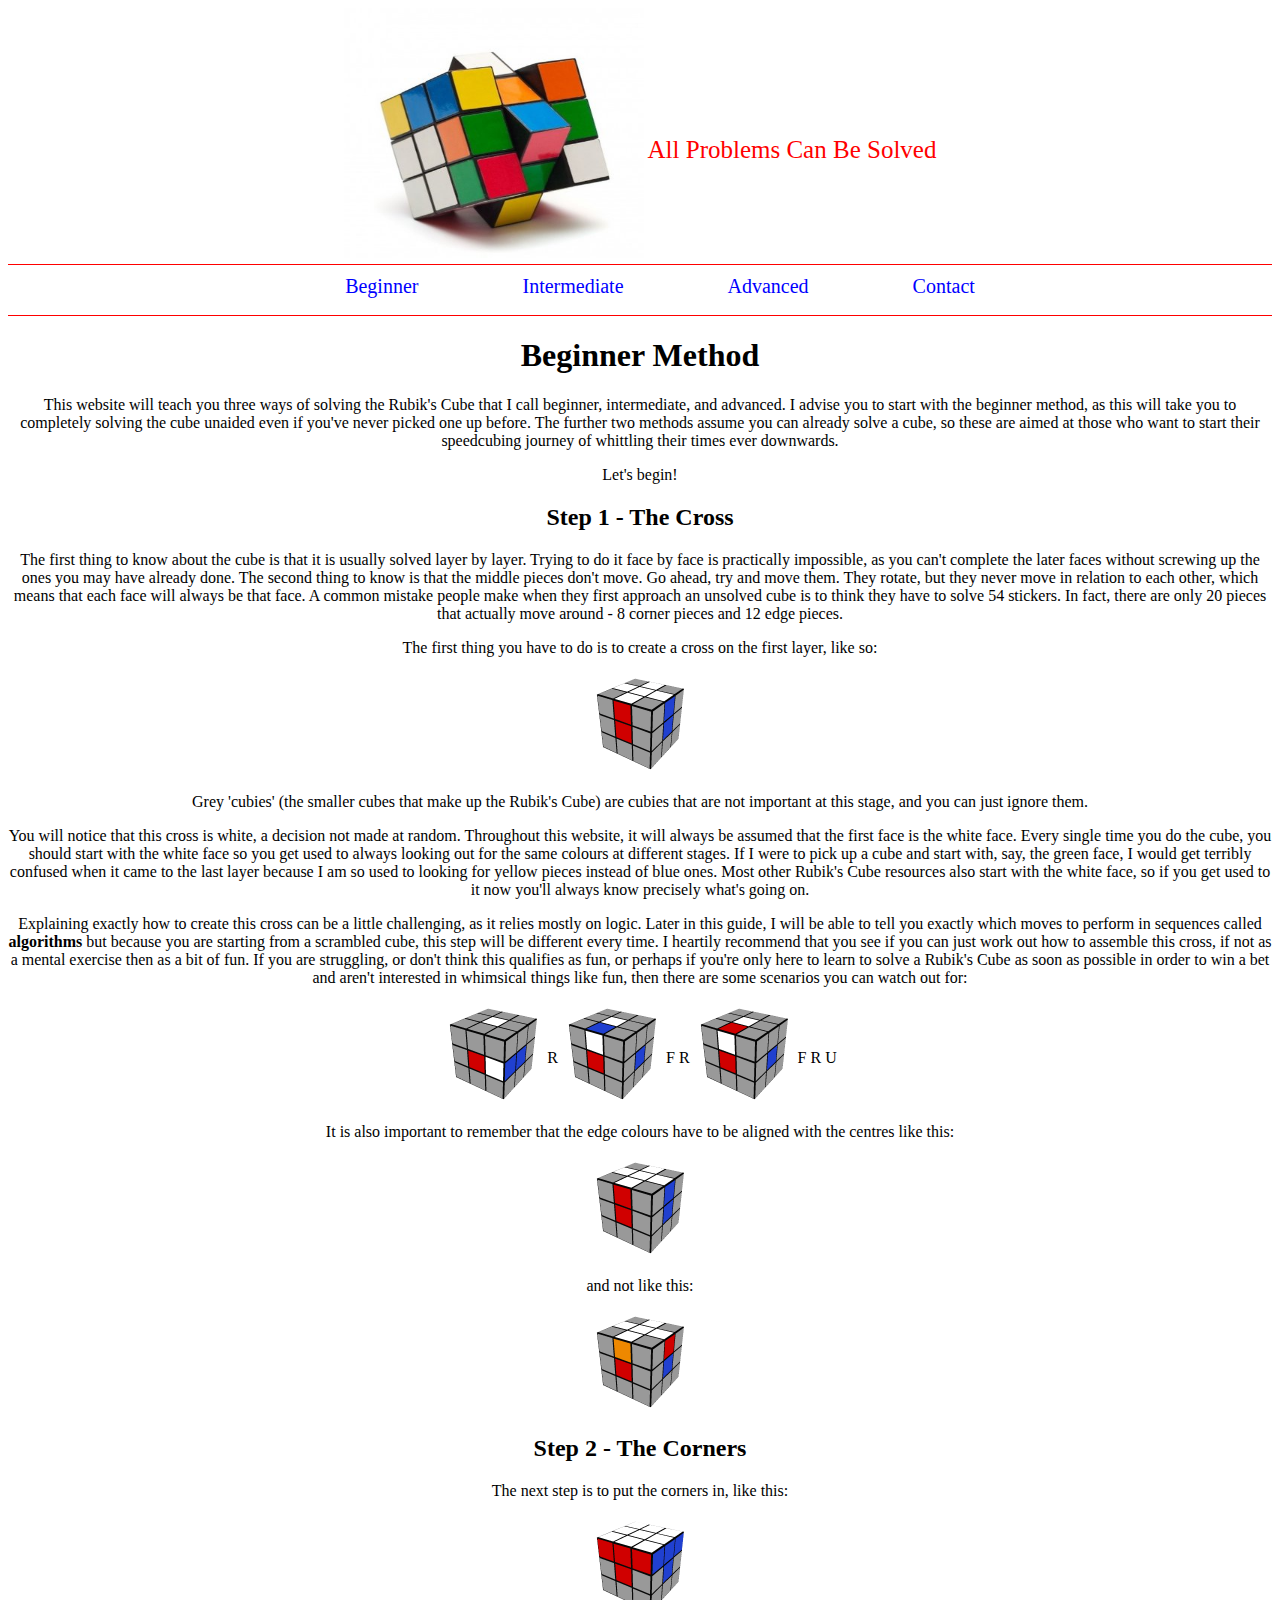
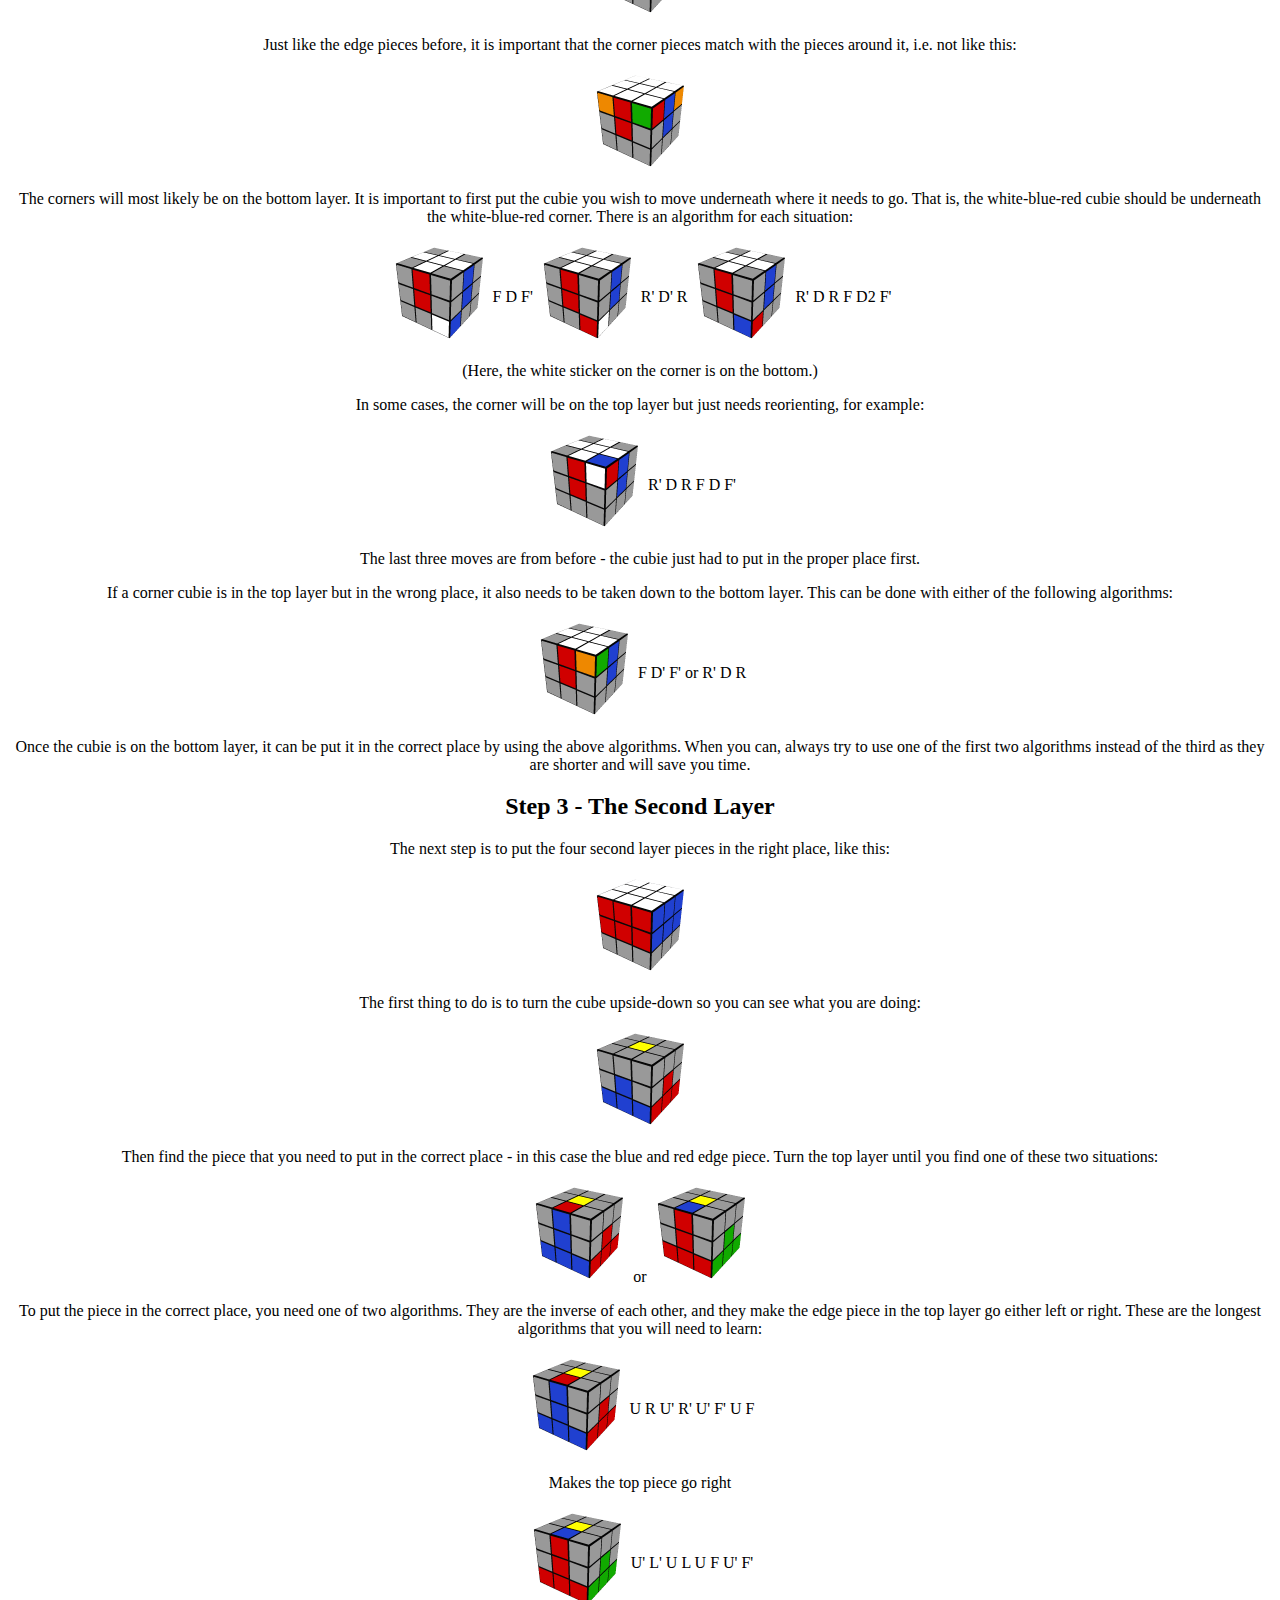
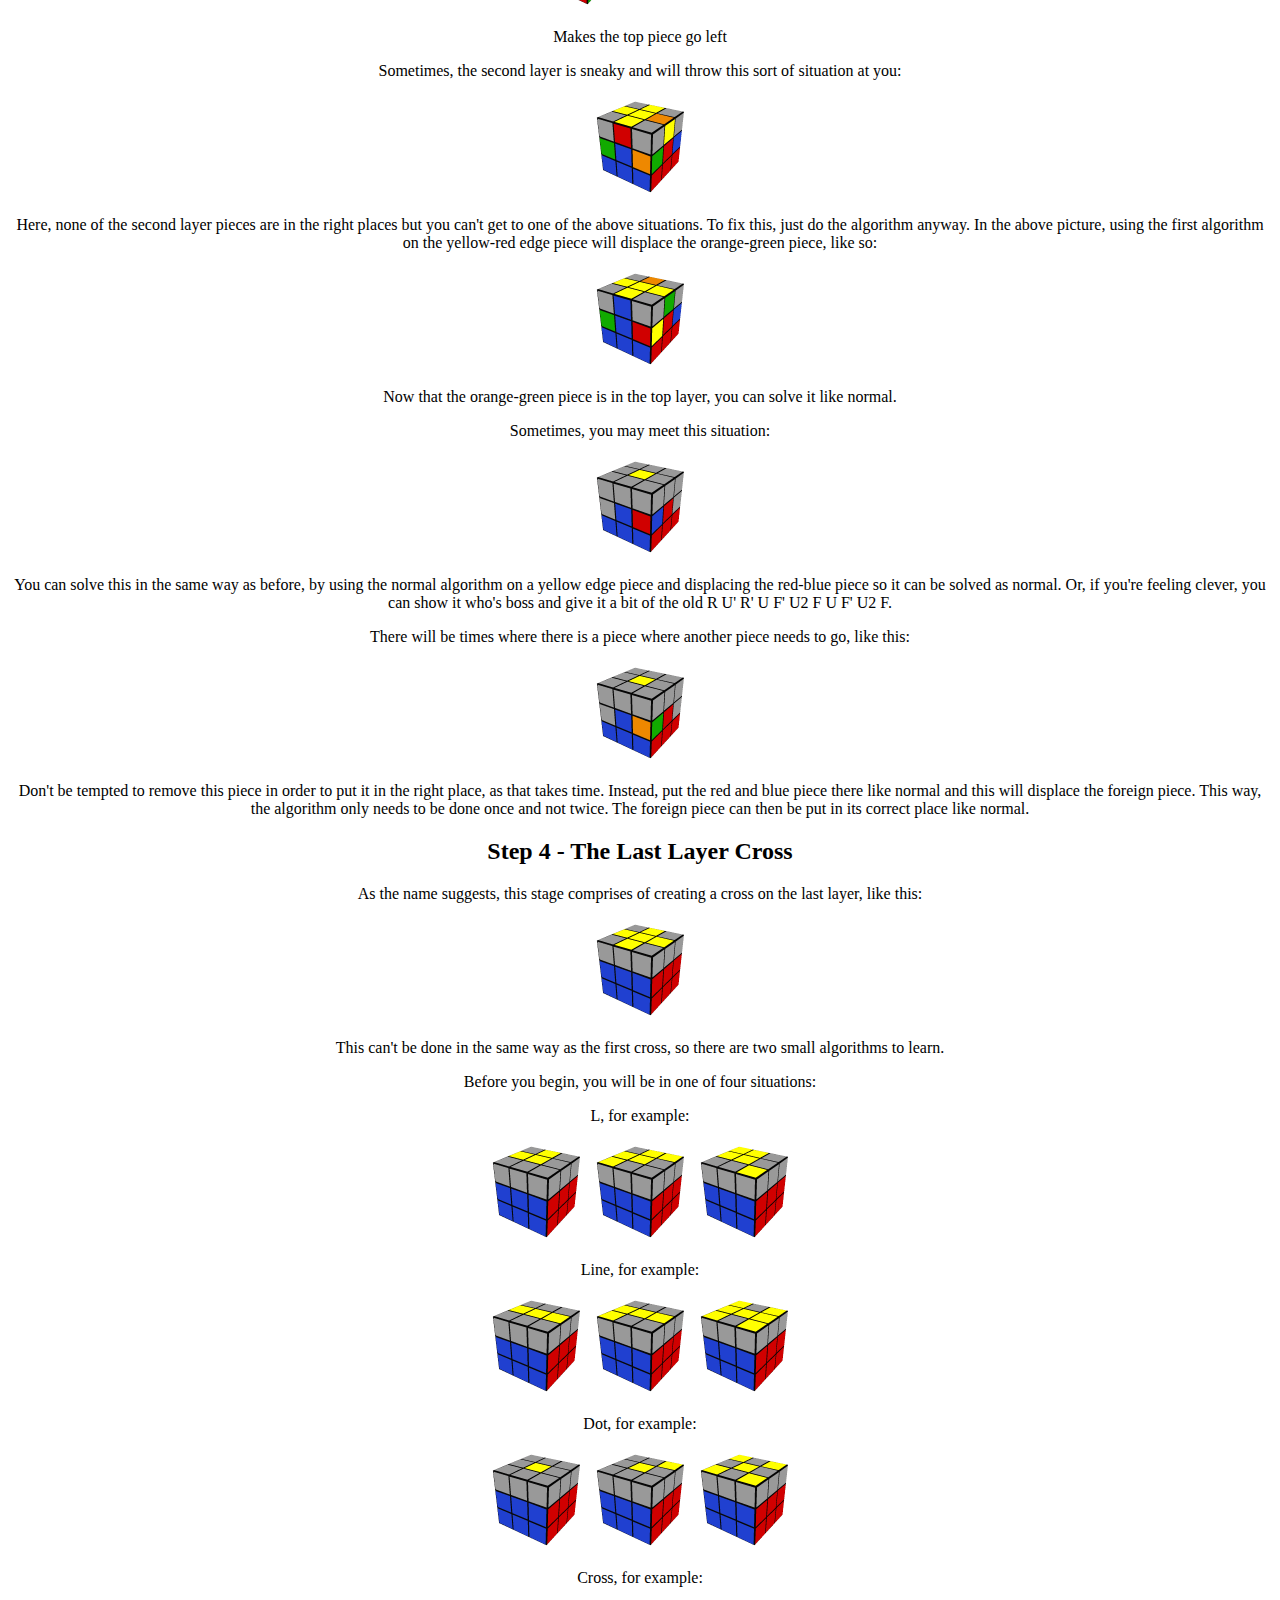
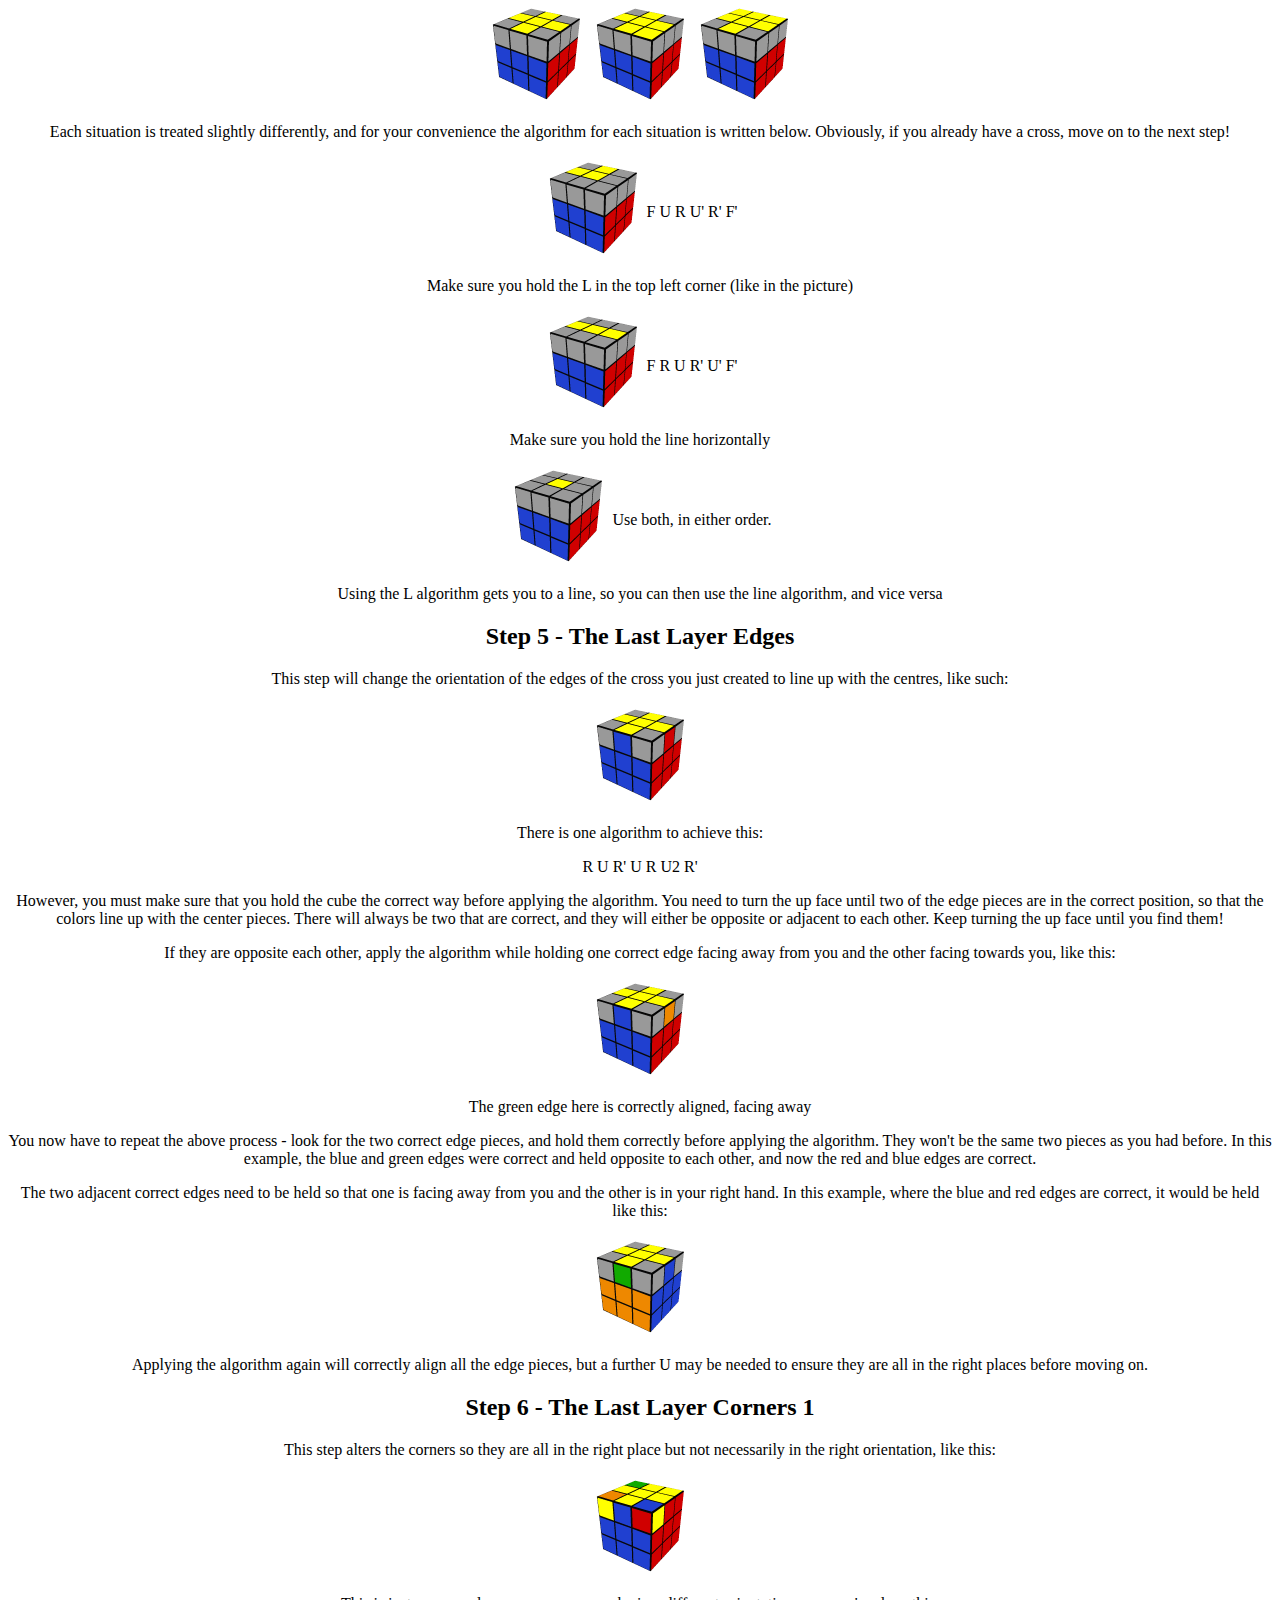
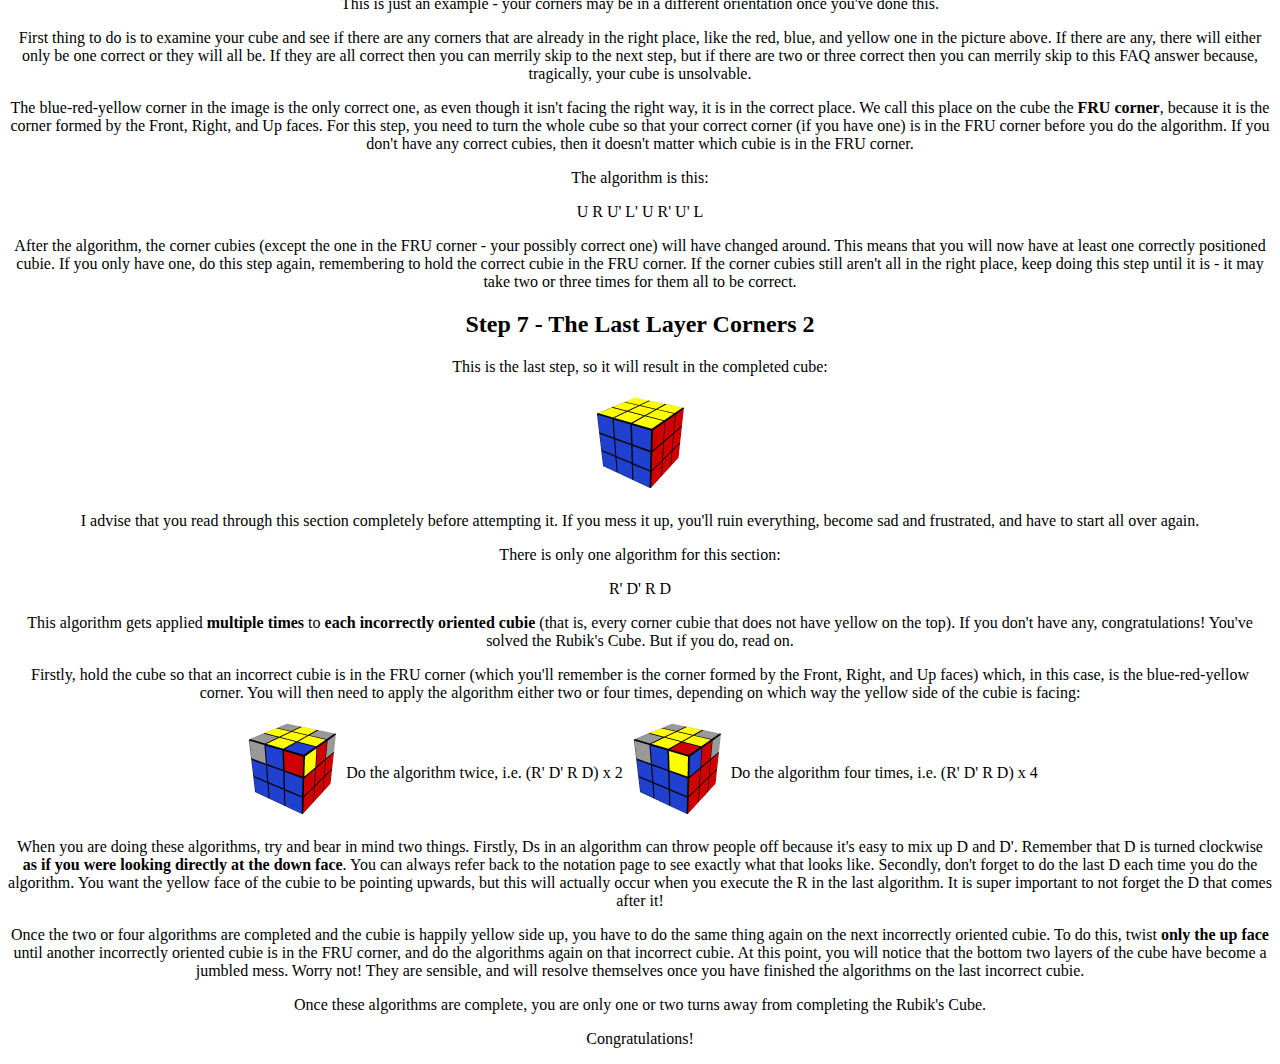
==== commit 922b3c80: "style modification" ====
--- a/public_html/index.html
+++ b/public_html/index.html
@@ -183,7 +183,7 @@
             and not twice. The foreign piece can then be put in its correct place like normal.</p>
 
 
-        <h2 id="step4">Step 4 - The Last Layer Cross</h2>
+        <h2>Step 4 - The Last Layer Cross</h2>
         <p>As the name suggests, this stage comprises of creating a cross on the last layer, 
             like this:</p>
         <img class="cube" src="img/cubes/xyxyyyxyxxxxbbbbbbxxxrrrrrr.png" width="200" height="200">
@@ -341,7 +341,5 @@
             completing the Rubik's Cube.</p>
 
         <p>Congratulations!</p>
-
-
     </body>
 </html>
--- a/public_html/style.css
+++ b/public_html/style.css
@@ -17,6 +17,7 @@
     text-align:center;
     background-color: white;
     padding: 10px 0px;
+    
 
 }
 #menu>ul{
@@ -36,3 +37,29 @@
     color:blue;
     border:none;
 }
+#menu>ul>a:hover{
+    background-color: red;
+    color: white;
+    
+}
+#oll{
+    width: 550px;
+    height: 350px;
+    padding: 20px 5px;
+    margin: 50px auto 0px;
+}
+
+.impair{
+    float: left;
+    display: inline;
+}
+
+.pair{
+    float: right;
+    display: inline;
+}
+
+span{
+    position: relative;
+    bottom: 40px
+}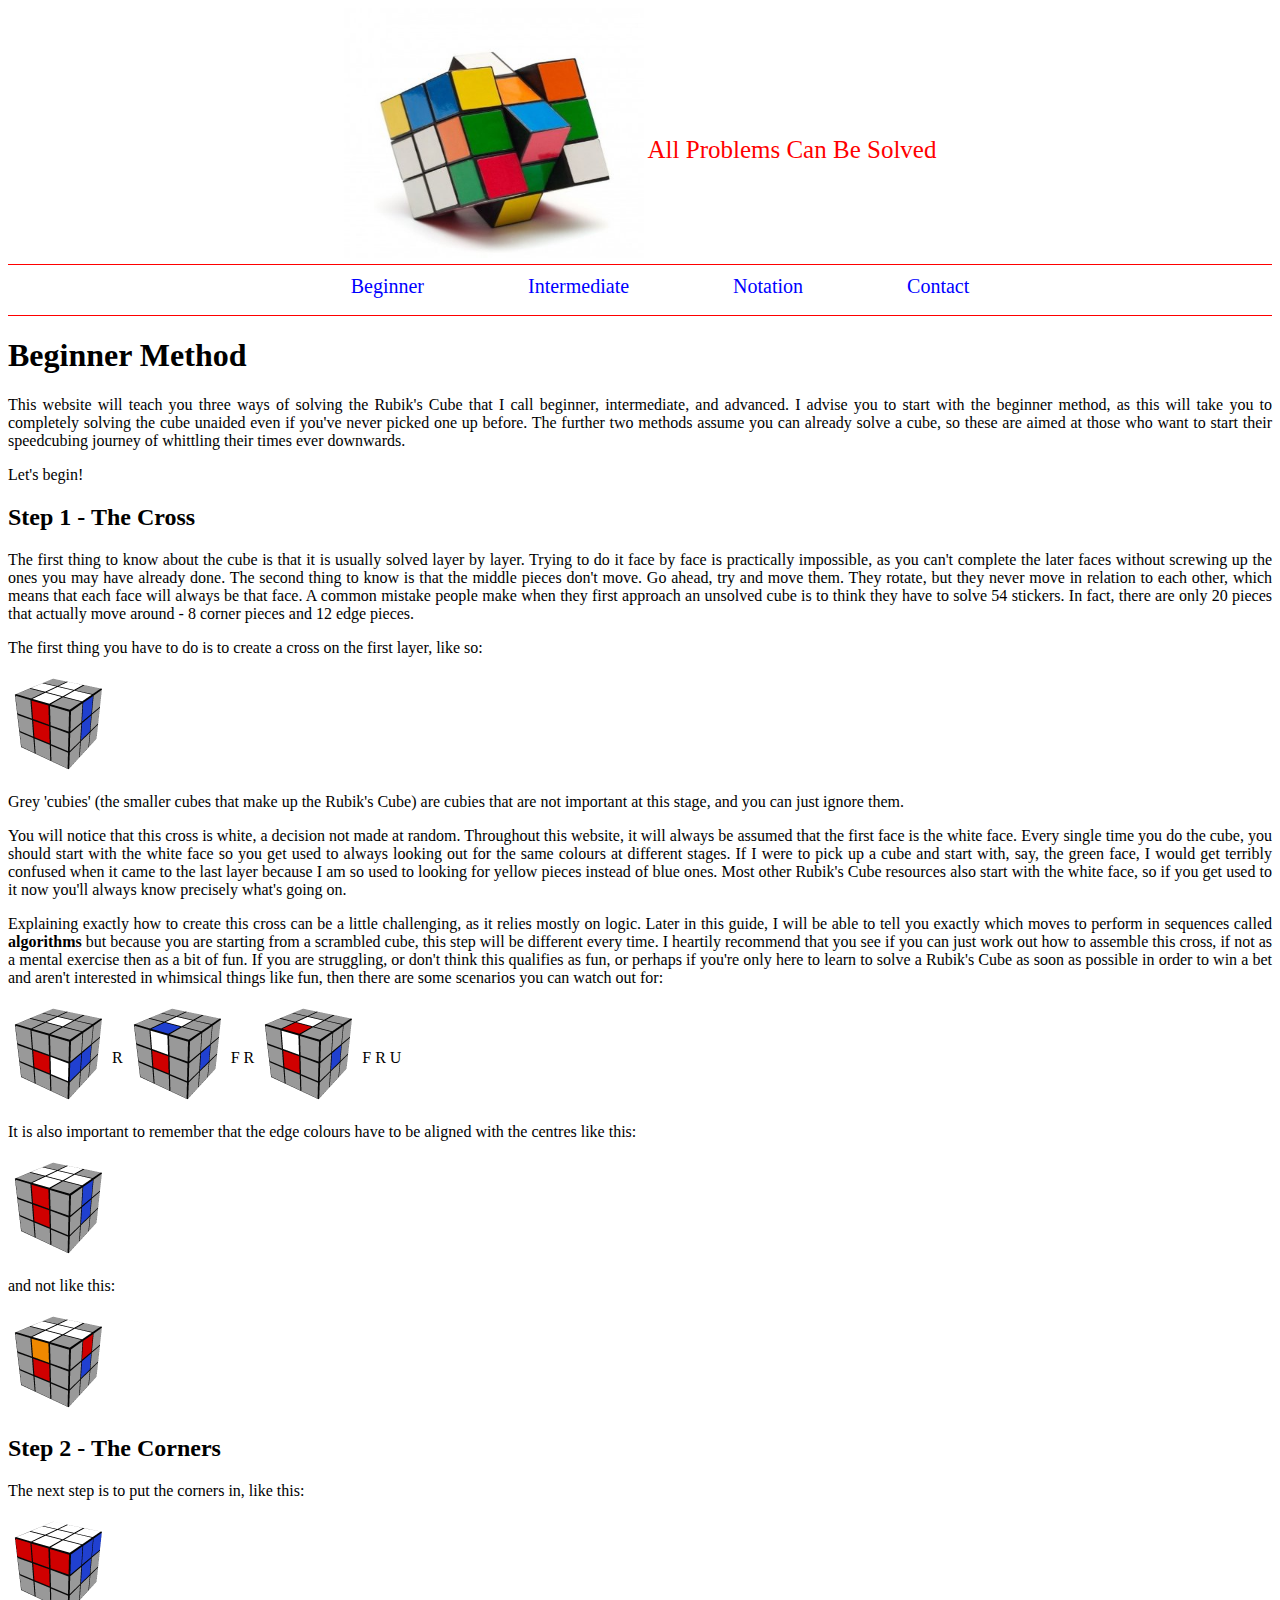
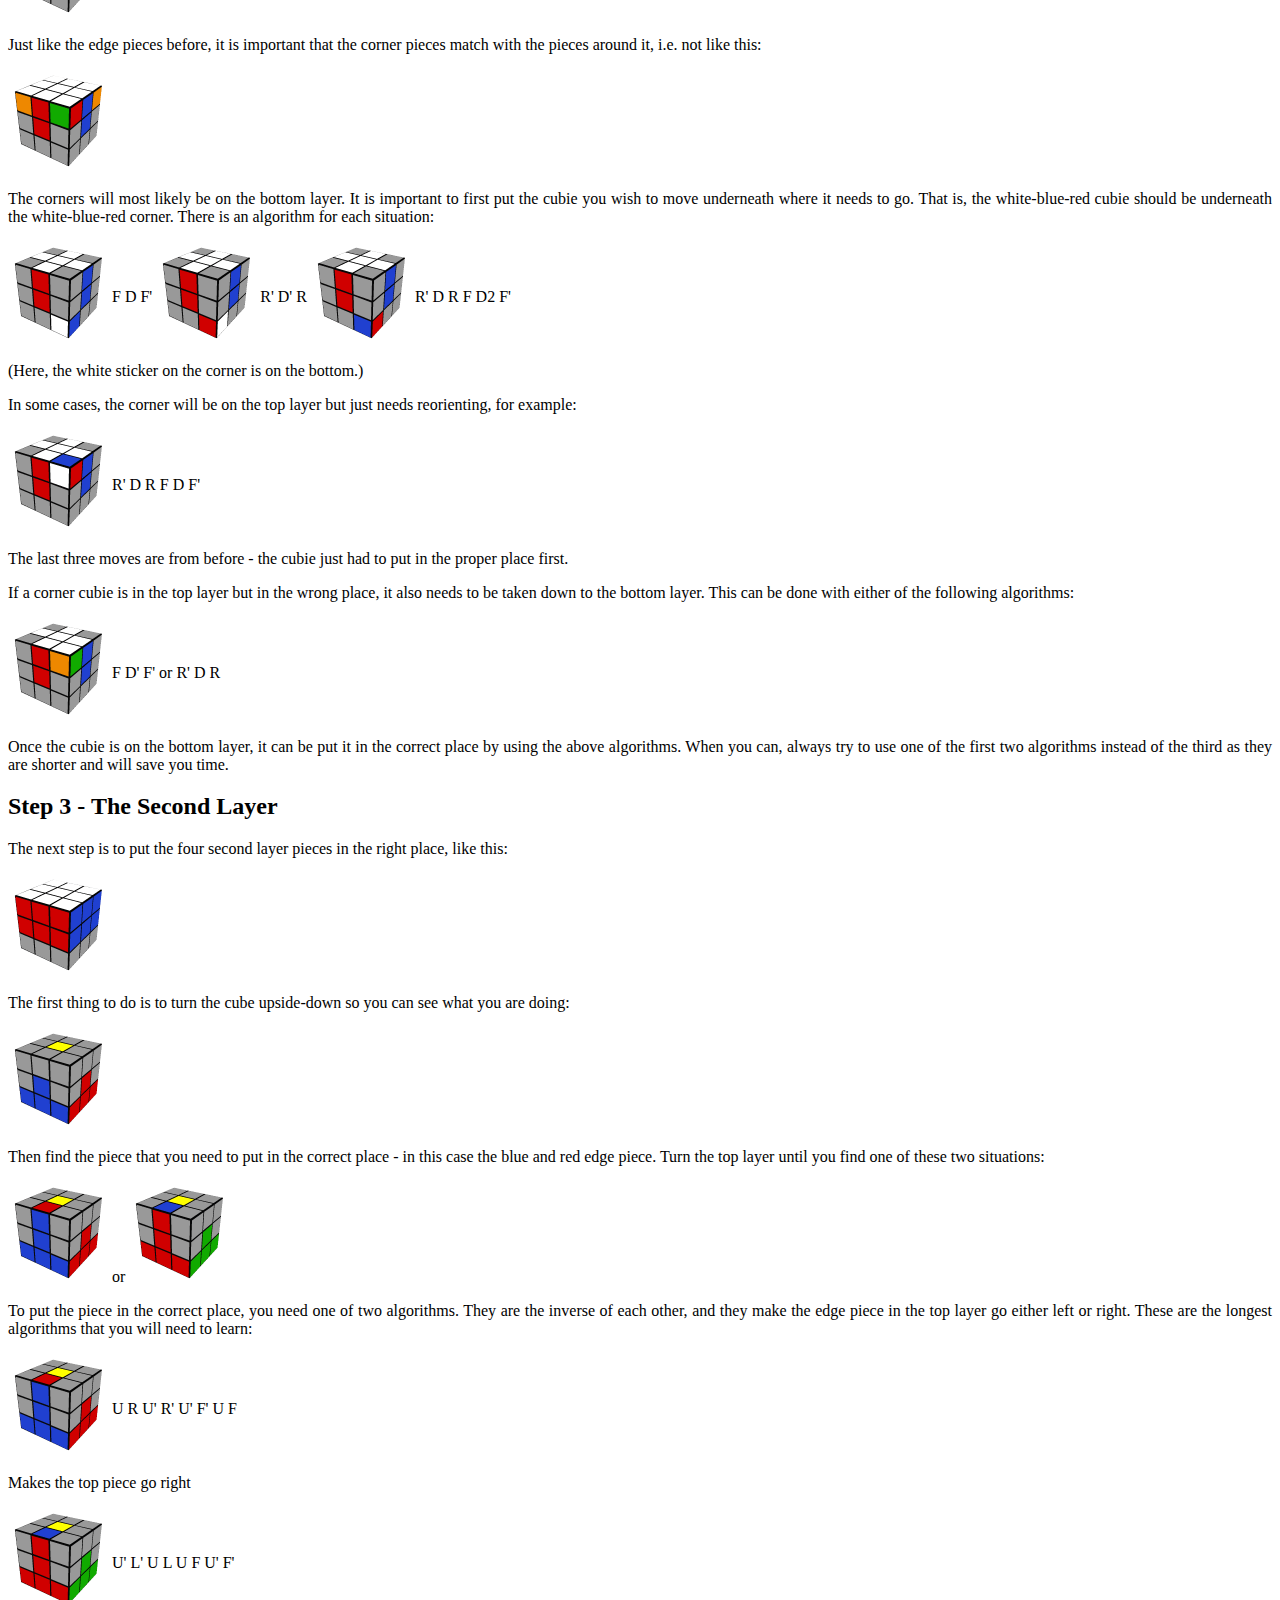
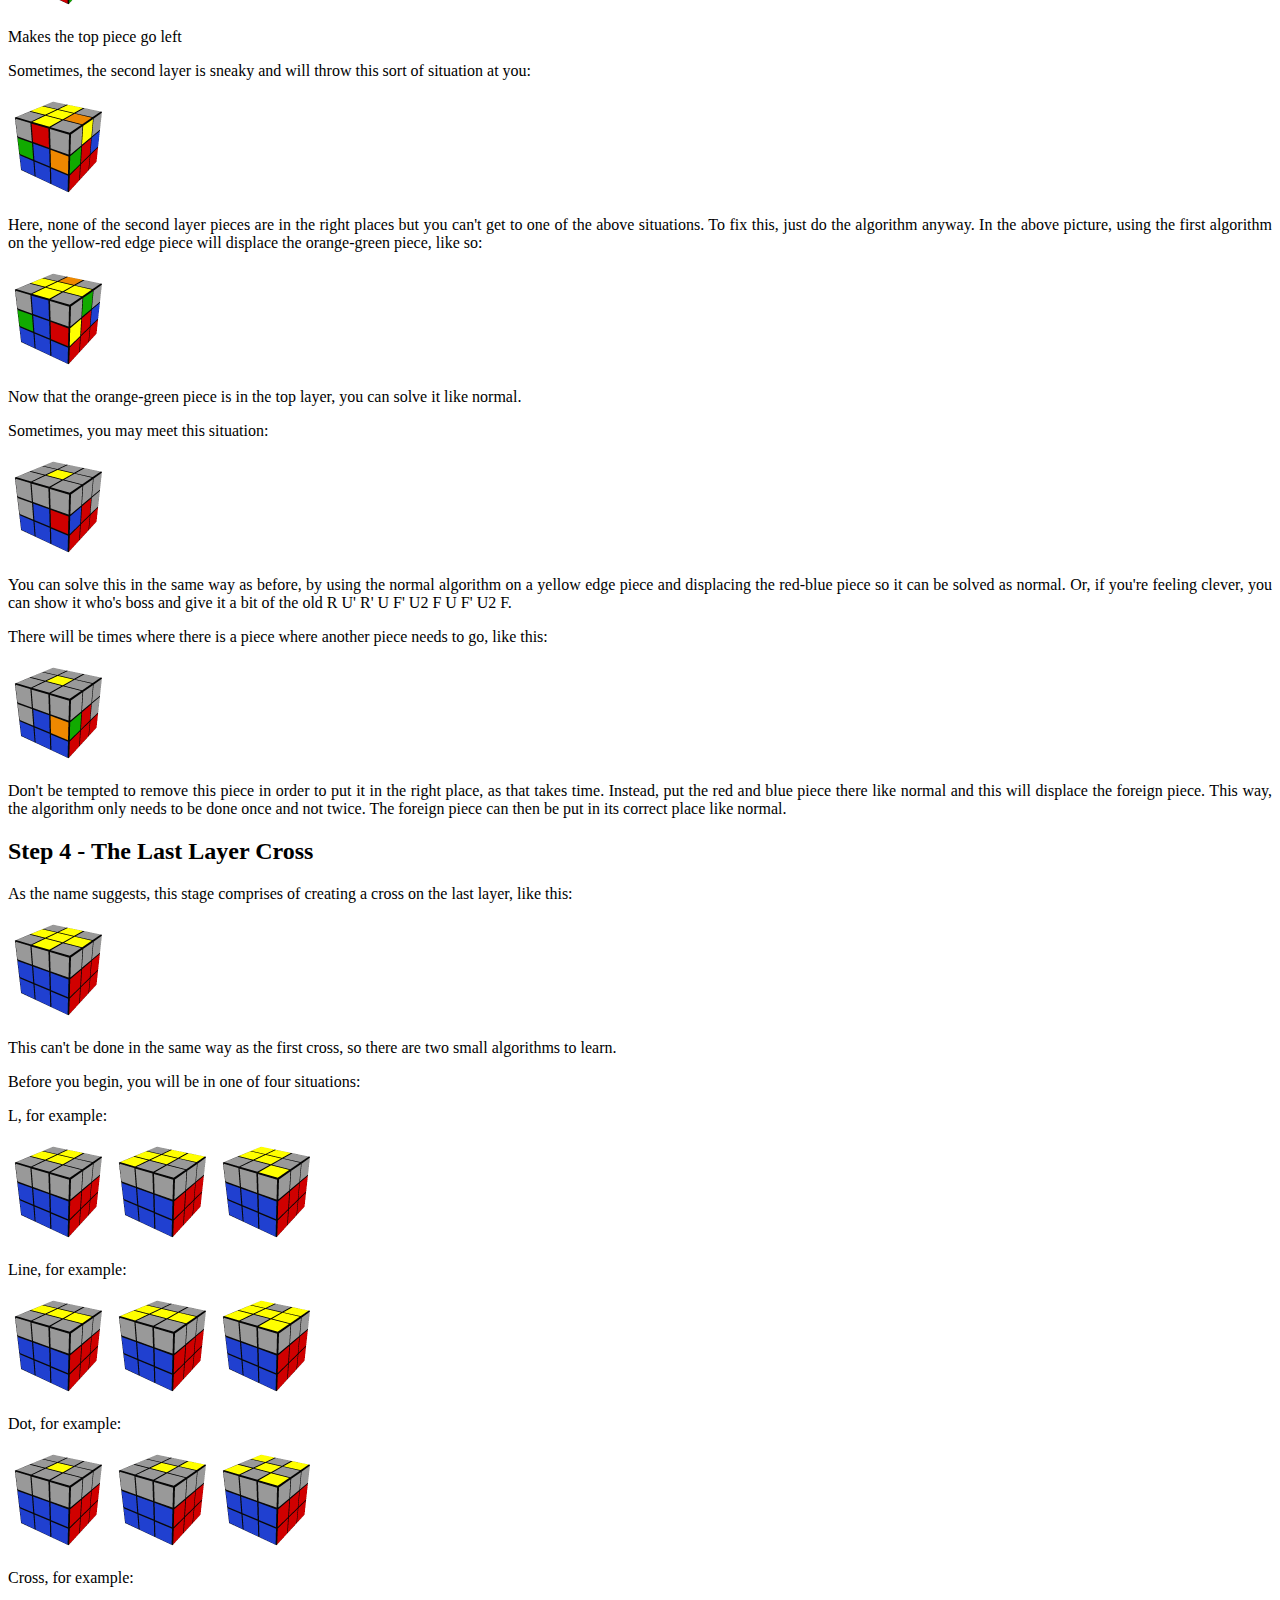
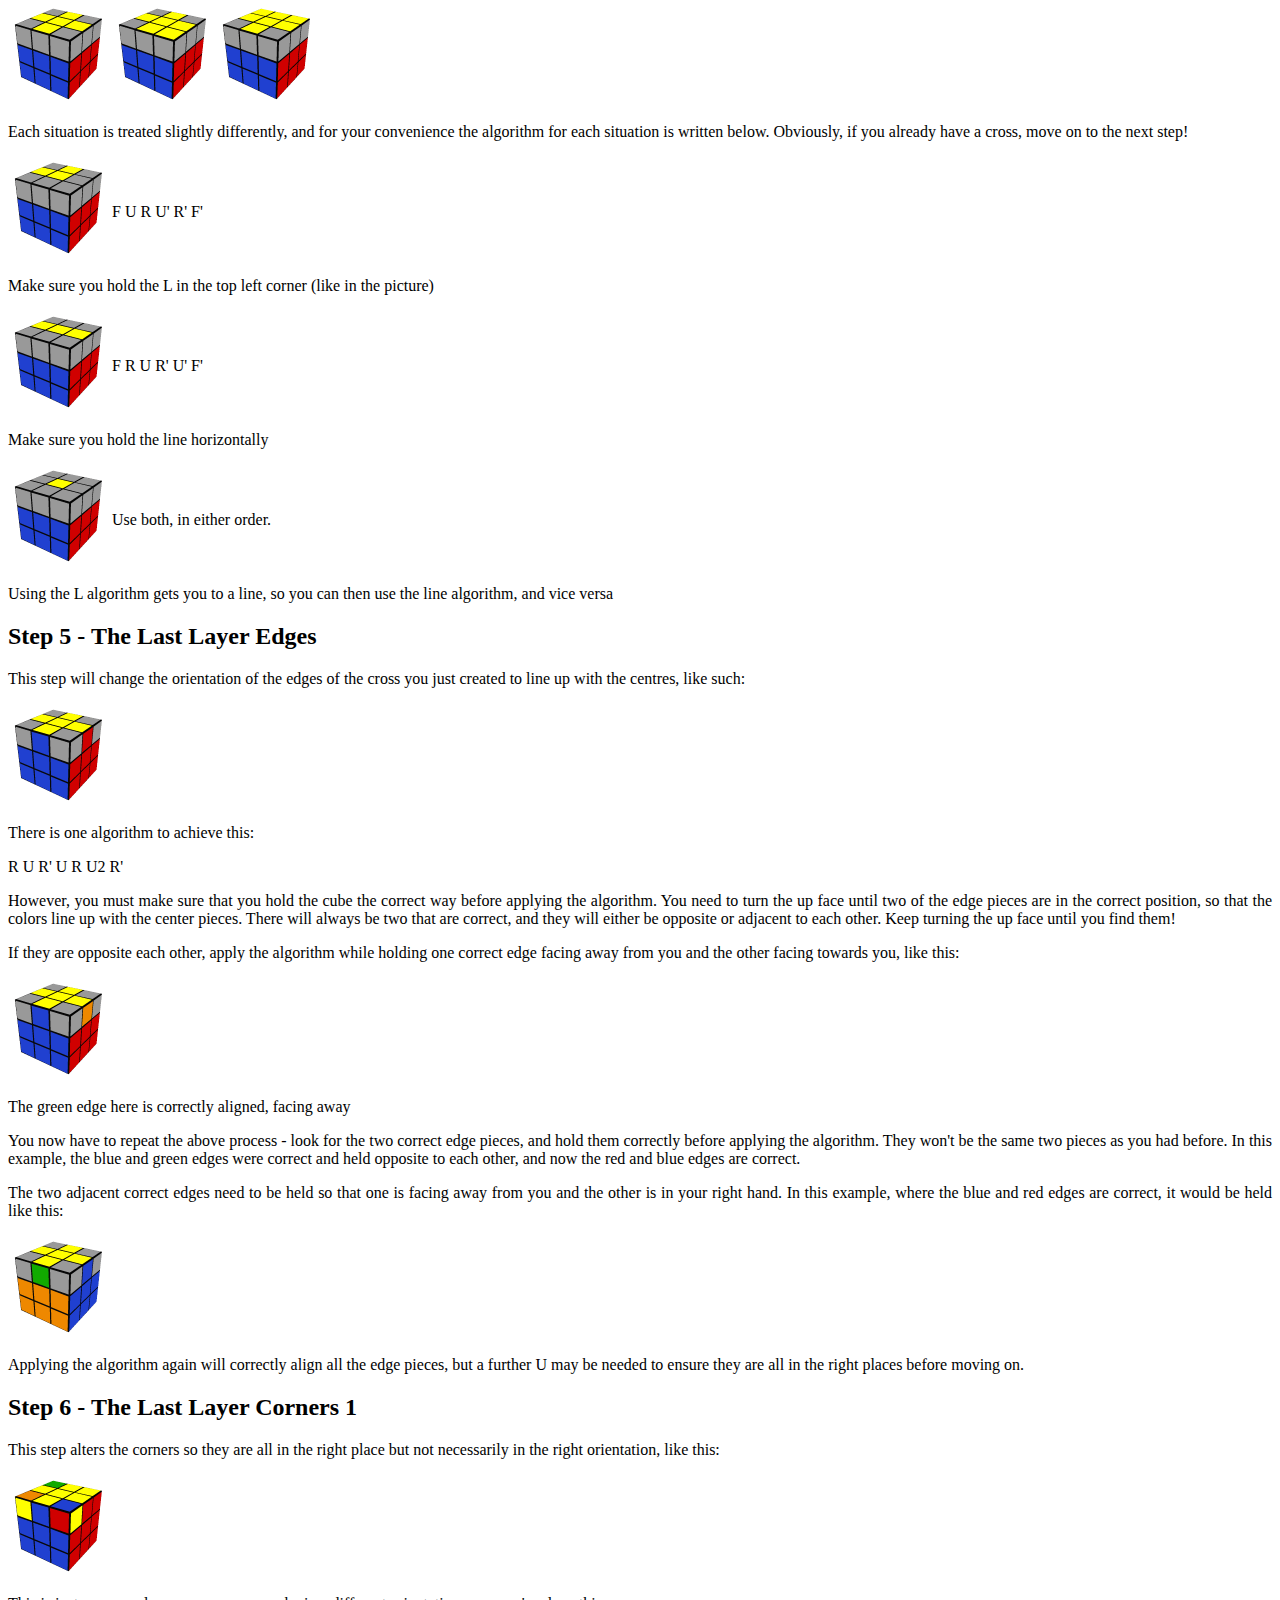
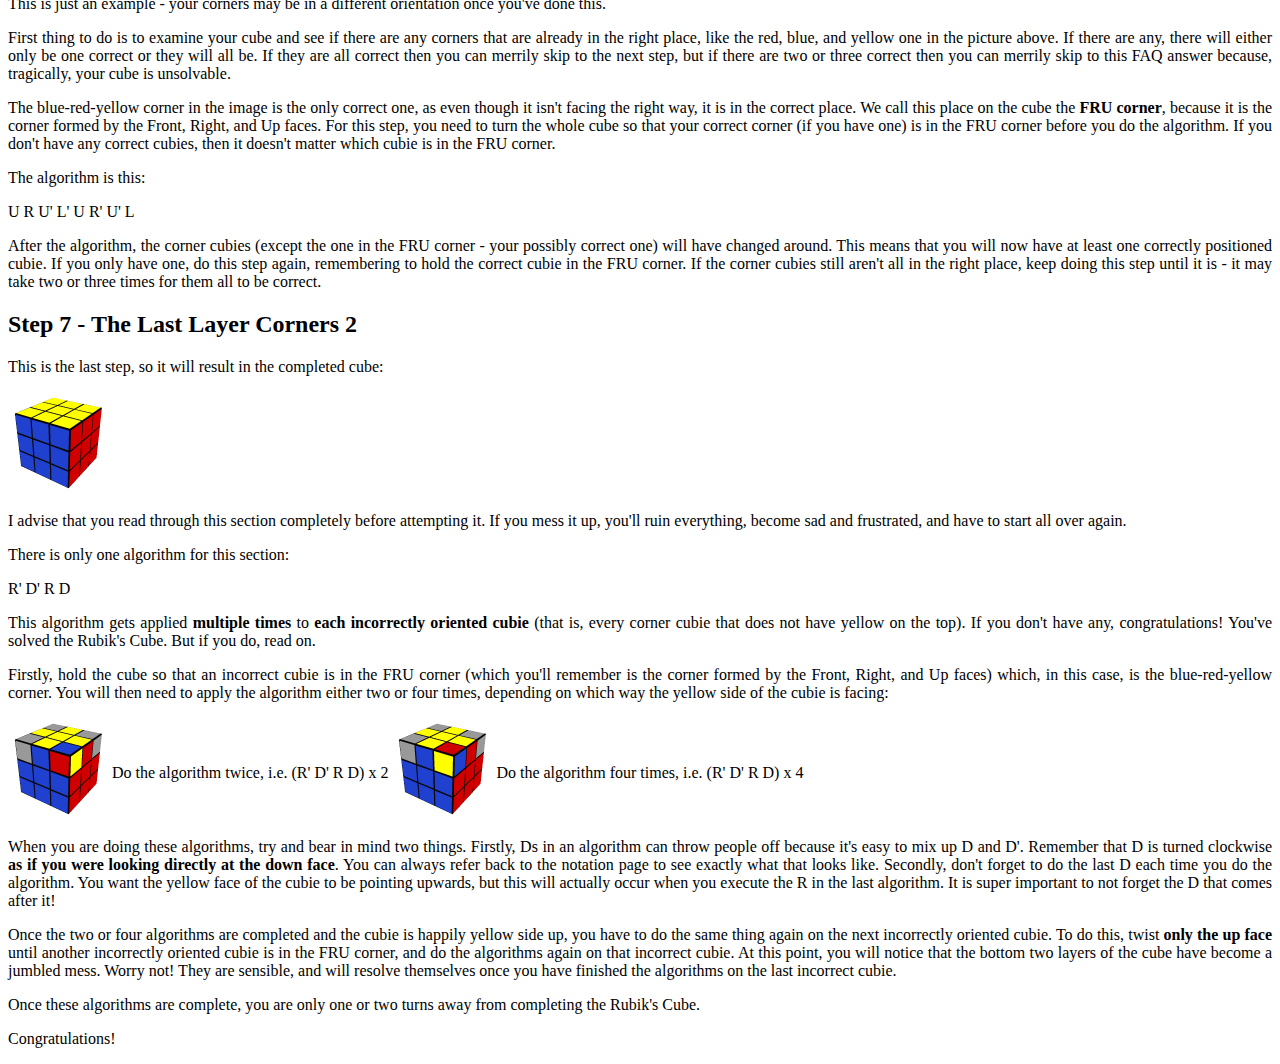
==== commit edd44738: "style modification" ====
--- a/public_html/index.html
+++ b/public_html/index.html
@@ -9,7 +9,7 @@
     <body>
 
         <div id="header">
-            <a href=""><img src="img/cubes/Rubik-s-Cube-2-X-2-3453652_3.jpg" width='300' height="250" ></a>
+            <a href="img/cubes/Rubik-s-Cube-2-X-2-3453652_3.jpg"><img src="img/cubes/Rubik-s-Cube-2-X-2-3453652_3.jpg" width='300' height="250" ></a>
             <span>All Problems Can Be Solved</span>
             
         </div>
@@ -18,7 +18,7 @@
             <ul>
                 <a href="index.html">Beginner</a>
                 <a href="intermediate.html">Intermediate</a>
-                <a href="advanced.html">Advanced</a>
+                <a href="notation.html">Notation</a>
                 <a href="contact.html">Contact</a>
             </ul>
         </nav>
--- a/public_html/style.css
+++ b/public_html/style.css
@@ -1,6 +1,8 @@
 body{
-    position: relative;
-    text-align: center;   
+    text-align: justify;   
+}
+#header{
+    text-align: center;
 }
 #header>span{
     position:relative;
@@ -17,8 +19,6 @@
     text-align:center;
     background-color: white;
     padding: 10px 0px;
-    
-
 }
 #menu>ul{
     display:inline-block;
@@ -38,9 +38,7 @@
     border:none;
 }
 #menu>ul>a:hover{
-    background-color: red;
-    color: white;
-    
+    color: lime;
 }
 #oll{
     width: 550px;
@@ -62,4 +60,32 @@
 span{
     position: relative;
     bottom: 40px
+}
+input{
+    width: 400px;
+    height: 25px;
+}
+textarea{
+    width: 400px;
+    max-width: 400px;
+}
+button{
+    background-color: #008CBA;
+    font-size: 15px;
+    cursor: pointer;
+    color:white;
+    padding-bottom: 15px;
+    padding-left: 15px;
+    padding-right: 15px;
+    padding-top: 15px; 
+    text-align: center;
+}
+button:hover{
+    color: lime;
+}
+h6,h5,h4{
+    font-size: 20px;
+}
+.fb>p>a{
+    text-decoration: none;
 }